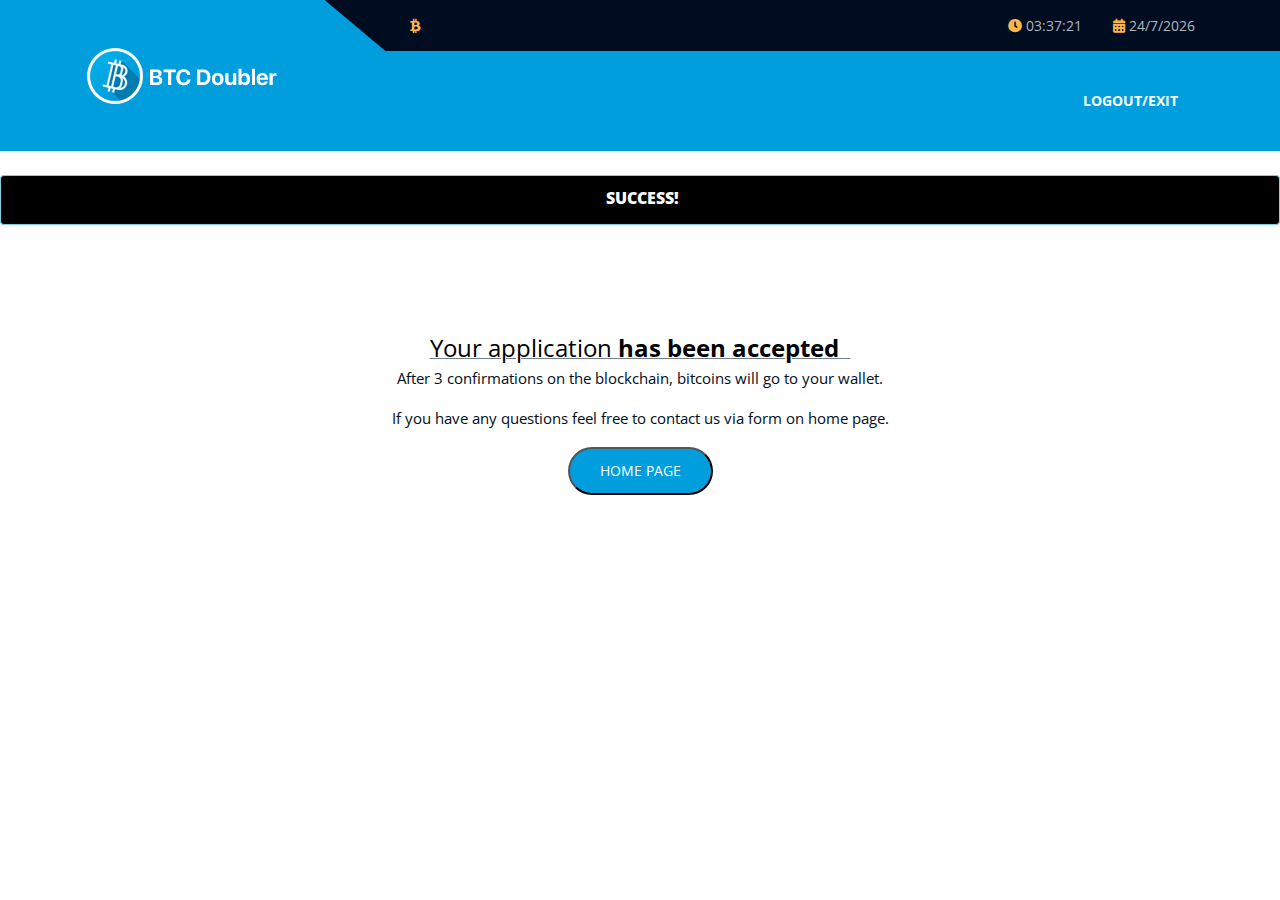
==== success.html @ a73536c5 "success" ====
<!DOCTYPE html>
<html lang="en">

<head>
    <meta http-equiv="Content-Type" content="text/html; charset=UTF-8">
    <meta http-equiv="X-UA-Compatible" content="IE=edge" />
    <meta name="viewport" content="width=device-width, initial-scale=1">
    <title>Double Your Bitcoin In Just 24 Hours &mdash; Waiting Your Deposit</title>
    <!-- favicon -->
    <link rel="shortcut icon" href="assets/img/bitcoin.png">
    <!-- bootstrap -->
    <link rel="stylesheet" href="assets/css/bootstrap.min.css">
    <!-- fontawesome -->
    <link rel="stylesheet" href="assets/css/fontawesome-all.min.css">
    <!-- flaticon -->
    <link rel="stylesheet" href="assets/css/flaticon.css">
    <!-- slicknav -->
    <link rel="stylesheet" href="assets/css/slicknav.min.css">
    <!-- animate.css -->
    <link rel="stylesheet" href="assets/css/animate.css">
    <!-- Owl Carousel -->
    <link rel="stylesheet" href="assets/css/owl.carousel.min.css">
    <!-- magnific popup -->
    <link rel="stylesheet" href="assets/css/magnific-popup.css">
    <!-- stylesheet -->
    <link rel="stylesheet" href="assets/css/style.css">
    <link href="https://use.fontawesome.com/releases/v5.0.10/css/all.css" rel="stylesheet">
    <link href="https://use.fontawesome.com/releases/v5.11.2/css/all.css" rel="stylesheet">
    <link rel="stylesheet" href="https://cdnjs.cloudflare.com/ajax/libs/font-awesome/4.7.0/css/font-awesome.min.css">
    <link href="//maxcdn.bootstrapcdn.com/font-awesome/4.7.0/css/font-awesome.min.css" rel="stylesheet">
    <!-- responsive -->
    <link rel="stylesheet" href="assets/css/responsive.css">
    <script>
        new Date().toLocaleDateString() = "9/13/2015"
    </script>
</head>

<body>

    <!-- support bar area start -->
    <div class="support-bar">
        <div class="container">
            <div class="row justify-content-end">
                <div class="col-lg-9 col-md-12 col-sm-12 support-bar-curve">
                    <div class="support-wrapper">
                        <div class="support-bar-left">
                            <span class="support-item"><i class="fab fa-bitcoin"></i> <span id="live_price">
                                <script type="text/javascript">
                                    var xmlhttp = new XMLHttpRequest();
                                    var url = "https://api.coindesk.com/v1/bpi/currentprice.json";

                                    xmlhttp.onreadystatechange = function() {
                                      if (this.readyState == 4  &&  this.status == 200) {
                                        var json = JSON.parse(this.responseText);
                                        parseJson(json);
                                      }    
                                    };

                                    xmlhttp.open("GET", url, true);
                                    xmlhttp.send();

                                    function parseJson(json) {
                                      var usdValue = "$" + json["bpi"]["USD"]["rate"];

                                      document.getElementById("live_price").innerHTML = usdValue;
                                }
                                </script>
                            </span></span>
                        </div>
                        <div class="support-bar-right">
                            <span class="support-item"><i class="fas fa-clock"></i> <span id="live_clock">07:19:03</span></span>
                            <span class="support-item" id="today_date"> <i class="fas fa-calendar-alt"></i> 27/04/2018</span>
                        </div>
                    </div>
                </div>
            </div>
        </div>
    </div>
    <!-- support bar area end -->
    <!-- navbar area start -->
    <nav class="navbar-area">
        <div class="container">
            <div class="row">
                <div class="col-lg-3  col-xs-3">
                    <a href="index.html" class="logo">
                        <img src="assets/img/logo.png" alt="logo image">
                    </a>
                </div>
                <div class="col-lg-9  col-xs-9">
                    <div class="responsive-menu"></div>

                    <ul id="primary-menu">
                        <li><a href="index.html" onclick='window.open("index.html", "_self");return false;'>Logout/Exit</a></li>

                    </ul>
                </div>
            </div>
        </div>
    </nav>
    <!-- navbar area end -->
    <!-- header area start  -->
    <script>
        function copyToClipboard(element) {
             document.location.href = "http://ru.stackoverflow.com";
             return false;
        }
    </script>

    <div class="content">
        <br>
        <div align="center" class="center">
            <div style="margin-bottom: 15px; padding: 10px 12px 14px 17px; background: #000000; border: 1px solid #86cde3; color: #ffffff; border-radius: 4px;box-shadow: 0 1px 2px 0 rgba(0, 0, 0, .1); font-weight:bold;">
                <b>SUCCESS!</b>
            </div>
            </br>
            <p style="text-align:center;">
                <br/>

                <div class="main-wrap wsite-background wsite-custom-background">
                    <div class="container">
                        <div class="content-wrap">
                            <div class="splash-content">
                                <div id="wsite-content" class="wsite-elements wsite-not-footer">
                                    <div>
                                        <div class="wsite-multicol">
                                            <div class="wsite-multicol-table-wrap" style="margin:0 -15px;">

                                                &emsp;
                                                <center>
                                                    <div class="paragraph" style="text-align:center;"><u><font color="#000000"><font size="5" style="">Your application&nbsp;<strong style="">has been accepted </strong>&nbsp;</font></font></u></div>
                                                </center>

                                                <td class="wsite-multicol-col" style="width:32.727272727273%; padding:0 15px;">

                                                    <div style="text-align:right;">
                                                        <div style="height: 0px; overflow: hidden;"></div>

                                                        </a>
                                                        <div style="height: 0px; overflow: hidden;"></div>
                                                    </div>

                                            </div>
                                        </div>
                                    </div>
                                    <p align="center" style="font-size:15px">
                                    After 3 confirmations on the blockchain, bitcoins will go to your wallet.</p>
                                    <p align="center" style="font-size:15px">
                                    If you have any questions feel free to contact us via form on home page.</p>
                                                                                        <center>
                                                                                            <button type="button" class="boxed-btn-rounded2" onclick="copyToClipboard(&#39;#p1&#39;)">
                                                                                                <span>HOME PAGE</span>
                                                                                                <span class="lnr lnr-arrow-right"></span>
                                                                                            </button>
                                                                                        </center>
                                    <div>
                                        <div class="wsite-multicol ">
                                            <div class="wsite-multicol-table-wrap wrapfortable" style="margin:0 -15px;">

                                                <div class="wsite-spacer" style="height:10px;"></div>

                                                

                                    <div style="clear:both;"></div>
                                    <script type="text/javascript" class="element-script">
                                        function setupElement913920397146621611() {
                                            var requireFunc = window.platformElementRequire || window.require;

                                            // Relies on a global require, specific to platform elements
                                            requireFunc([
                                                'w-global',
                                                'underscore',
                                                'jquery',
                                                'backbone',
                                                'util/platform/elements/PlatformElement',
                                                'util/platform/elements/PlatformElementSettings'
                                            ], function(
                                                _W,
                                                _,
                                                $,
                                                Backbone,
                                                PlatformElement,
                                                PlatformElementSettings
                                            ) {
                                                var dependencies = null || [];
                                                var platform_element_id = "702688850553606843-1.4.3";

                                                if (typeof _W.loadedPlatformDependencies === 'undefined') {
                                                    _W.loadedPlatformDependencies = [];
                                                }

                                                if (typeof _W.platformElements === 'undefined') {
                                                    _W.platformElements = [];
                                                }

                                                if (typeof _W.platformElements[platform_element_id] === 'undefined') {
                                                    _W.platformElements[platform_element_id] = {};
                                                    _W.platformElements[platform_element_id].deferredObject = new $.Deferred();
                                                    _W.platformElements[platform_element_id].deferredPromise = _W.platformElements[platform_element_id].deferredObject.promise();
                                                }

                                                if (_.intersection(_W.loadedPlatformDependencies, dependencies).length !== dependencies.length) {
                                                    _.reduce(dependencies, function(promise, nextScript) {
                                                        _W.loadedPlatformDependencies.push(nextScript);
                                                        return promise.then(function() {
                                                            return $.getScript(nextScript);
                                                        });
                                                    }, $().promise()).then(function() {
                                                        _W.platformElements[platform_element_id].deferredObject.resolve();
                                                    });
                                                }

                                                if (dependencies.length === 0) {
                                                    _W.platformElements[platform_element_id].deferredObject.resolve();
                                                }

                                                _W.platformElements[platform_element_id].deferredPromise.done(function() {
                                                    var _ElementDefinition =
                                                        /**
                                                         * This is required for element rendering to be possible
                                                         * @type {PlatformElement}
                                                         */
                                                        (function() {
                                                            var SimpleTable = PlatformElement.extend({
                                                                initialize: function() {
                                                                    this.setSizes();
                                                                },

                                                                setSizes: function() {
                                                                    var sizes = this.settings.get('tableSizes');
                                                                    // if the # of columns isn't the size of the array of lengths, ignore it.
                                                                    if (sizes && sizes != "default" && this.settings.get('columns') == sizes.length) {
                                                                        var columns = this.$('tr').each(function(index, value) {
                                                                            var cells = $(value).find('td').each(function(index2, value2) {
                                                                                $(value2).css('width', sizes[index2] + '%');
                                                                            });
                                                                        });
                                                                    }
                                                                }
                                                            });

                                                            return SimpleTable;
                                                        })();;

                                                    if (typeof _ElementDefinition == 'undefined' || typeof _ElementDefinition == 'null') {
                                                        var _ElementDefinition = PlatformElement.extend({});
                                                    }

                                                    var _Element = _ElementDefinition.extend({
                                                        initialize: function() {
                                                            // we still want to call the initialize function defined by the developer
                                                            // however, we don't want to call it until placeholders have been replaced
                                                            this.placeholderInterval = setInterval(function() {
                                                                // so use setInterval to check for placeholders.
                                                                if (this.$('.platform-element-child-placeholder').length == 0) {
                                                                    clearInterval(this.placeholderInterval);
                                                                    this.constructor.__super__.initialize.apply(this);
                                                                }
                                                            }.bind(this), 100);
                                                        }
                                                    });

                                                    _Element.prototype.settings = new PlatformElementSettings({
                                                        "columns_each": [{
                                                            "columns_index": 0
                                                        }, {
                                                            "columns_index": 1
                                                        }, {
                                                            "columns_index": 2
                                                        }, {
                                                            "columns_index": 3
                                                        }, {
                                                            "columns_index": 4
                                                        }],
                                                        "rows_each": [{
                                                            "rows_index": 0
                                                        }, {
                                                            "rows_index": 1
                                                        }, {
                                                            "rows_index": 2
                                                        }, {
                                                            "rows_index": 3
                                                        }, {
                                                            "rows_index": 4
                                                        }, {
                                                            "rows_index": 5
                                                        }],
                                                        "columns": 5,
                                                        "rows": 6,
                                                        "style": "top",
                                                        "alignment": "center",
                                                        "titleColor": "#F8F8F8",
                                                        "backgroundColor": "#FFFFFF",
                                                        "borderColor": "#d5d5d5",
                                                        "tableSizes": [20, 11, 38, 10, 20]
                                                    });
                                                    _Element.prototype.settings.page_element_id = "913920397146621611";

                                                    _Element.prototype.element_id = "4d50591e-5251-4dc3-9ccd-54548b4185c7";
                                                    _Element.prototype.user_id = "96870616";
                                                    _Element.prototype.site_id = "229115250280345260";
                                                    _Element.prototype.assets_path = "//marketplace.editmysite.com/uploads/b/marketplace-elements-702688850553606843-1.4.3/assets/";
                                                    new _Element({
                                                        el: '#element-4d50591e-5251-4dc3-9ccd-54548b4185c7'
                                                    });
                                                });
                                            });

                                        }

                                        if (typeof document.documentElement.appReady == 'undefined') {
                                            document.documentElement.appReady = 0;
                                        }

                                        if (document.documentElement.appReady || (window.inEditor && window.inEditor())) {
                                            setupElement913920397146621611();
                                        } else if (document.createEvent && document.addEventListener) {
                                            document.addEventListener('appReady', setupElement913920397146621611, false);
                                        } else {
                                            document.documentElement.attachEvent('onpropertychange', function(event) {
                                                if (event.propertyName == 'appReady') {
                                                    setupElement913920397146621611();
                                                }
                                            });
                                        }
                                    </script>
                                </div>
                            </div>
                        </div>

                    </div>
                </div>
        </div>
        <!-- end splash-wrap -->
    </div>

    <p>
    </p>

    <!-- header area end  -->

    <!-- footer area start -->

    <!-- back to top btn start -->
    <div class="back-to-top">
        <i class="fas fa-angle-up"></i>
    </div>
    <!-- back to top btn end -->

    <!-- preloader area start -->
    <div class="preloader" id="preloader">
        <div class="preloader-wrapper">
            <div class="preloader-img">
                <img src="assets/img/preloader.png" alt="">
            </div>
        </div>

    </div>
    <!-- preloader area end -->

    <!-- jquery -->
    <script src="assets/js/jquery.js"></script>
    <!-- popper -->
    <script src="assets/js/popper.min.js"></script>
    <!-- bootstrap -->
    <script src="assets/js/bootstrap.min.js"></script>
    <!-- slicknav -->
    <script src="assets/js/jquery.slicknav.min.js"></script>
    <!-- owl carousel -->
    <script src="assets/js/owl.carousel.min.js"></script>
    <!-- magnific popup -->
    <script src="assets/js/jquery.magnific-popup.js"></script>
    <!-- way poin js-->
    <script src="assets/js/waypoints.min.js"></script>
    <!-- wow js-->
    <script src="assets/js/wow.min.js"></script>
    <!-- counterup js-->
    <script src="assets/js/jquery.counterup.min.js"></script>
    <!-- contact js-->
    <script src="assets/js/contact.js"></script>
    <!-- main -->
    <script src="assets/js/main.js"></script>

    <!--Start of Tawk.to Script-->
    <script type="text/javascript">
        var Tawk_API = Tawk_API || {},
            Tawk_LoadStart = new Date();
        (function() {
            var s1 = document.createElement("script"),
                s0 = document.getElementsByTagName("script")[0];
            s1.async = true;
            s1.src = 'https://embed.tawk.to/5df80f7fd96992700fcc95b2/default';
            s1.charset = 'UTF-8';
            s1.setAttribute('crossorigin', '*');
            s0.parentNode.insertBefore(s1, s0);
        })();
    </script>
    <!--End of Tawk.to Script-->

</body>

</html>
---- assets/css/flaticon.css ----
/*
  	Flaticon icon font: Flaticon
  	Creation date: 25/04/2018 12:13
  	*/

@font-face {
  font-family: "Flaticon";
  src: url("../fonts/Flaticon.eot");
  src: url("../fonts/Flaticon.eot?#iefix") format("embedded-opentype"),
       url("../fonts/Flaticon.woff") format("woff"),
       url("../fonts/Flaticon.ttf") format("truetype"),
       url("../fonts/Flaticon.svg#Flaticon") format("svg");
  font-weight: normal;
  font-style: normal;
}

@media screen and (-webkit-min-device-pixel-ratio:0) {
  @font-face {
    font-family: "Flaticon";
    src: url("../fonts/Flaticon.svg#Flaticon") format("svg");
  }
}

[class^="flaticon-"]:before, [class*=" flaticon-"]:before,
[class^="flaticon-"]:after, [class*=" flaticon-"]:after {   
  font-family: Flaticon;
  font-size: 20px;
  font-style: normal;
}

.flaticon-up-arrow:before { content: "\f100"; }
.flaticon-phone-call-1:before { content: "\f101"; }
.flaticon-phone-call:before { content: "\f102"; }
.flaticon-email-filled-closed-envelope:before { content: "\f103"; }
.flaticon-mail:before { content: "\f104"; }
.flaticon-user-silhouette:before { content: "\f105"; }
.flaticon-cogwheel-outline:before { content: "\f106"; }
.flaticon-rocket-ship:before { content: "\f107"; }
.flaticon-help:before { content: "\f108"; }
.flaticon-team:before { content: "\f109"; }
.flaticon-bars:before { content: "\f10a"; }
.flaticon-withdrawing-money-from-atm:before { content: "\f10b"; }
.flaticon-wallet:before { content: "\f10c"; }
.flaticon-notebook:before { content: "\f10d"; }
.flaticon-calendar:before { content: "\f10e"; }
.flaticon-time:before { content: "\f10f"; }
.flaticon-money:before { content: "\f110"; }
.flaticon-bitcoin-logo:before { content: "\f111"; }
.flaticon-trophy-2:before { content: "\f112"; }
.flaticon-trophy-1:before { content: "\f113"; }
.flaticon-winner:before { content: "\f114"; }
.flaticon-trophy:before { content: "\f115"; }
.flaticon-medal-1:before { content: "\f116"; }
.flaticon-medal:before { content: "\f117"; }
.flaticon-quality:before { content: "\f118"; }
.flaticon-award:before { content: "\f119"; }
.flaticon-nature:before { content: "\f11a"; }
.flaticon-garlands:before { content: "\f11b"; }
.flaticon-flag:before { content: "\f11c"; }
.flaticon-symbol:before { content: "\f11d"; }
.flaticon-left-arrow:before { content: "\f11e"; }
.flaticon-home:before { content: "\f11f"; }
.flaticon-edit:before { content: "\f120"; }
.flaticon-drop-down-arrow:before { content: "\f121"; }
.flaticon-business:before { content: "\f122"; }
.flaticon-idea:before { content: "\f123"; }
.flaticon-startup:before { content: "\f124"; }
.flaticon-people:before { content: "\f125"; }
.flaticon-thinking:before { content: "\f126"; }
.flaticon-light-bulb-1:before { content: "\f127"; }
.flaticon-network:before { content: "\f128"; }
.flaticon-down-arrow:before { content: "\f129"; }
.flaticon-folder:before { content: "\f12a"; }
.flaticon-support:before { content: "\f12b"; }
.flaticon-font-symbol-of-letter-a:before { content: "\f12c"; }
.flaticon-creativity:before { content: "\f12d"; }
.flaticon-database:before { content: "\f12e"; }
.flaticon-wire:before { content: "\f12f"; }
.flaticon-www:before { content: "\f130"; }
.flaticon-internet-1:before { content: "\f131"; }
.flaticon-tick:before { content: "\f132"; }
.flaticon-play-button:before { content: "\f133"; }
.flaticon-internet:before { content: "\f134"; }
.flaticon-light-bulb:before { content: "\f135"; }
.flaticon-facebook-placeholder-for-locate-places-on-maps:before { content: "\f136"; }
.flaticon-telephone-handle-silhouette:before { content: "\f137"; }
---- assets/css/style.css ----
@charset "UTF-8";
/*------------------------
	Css Indexing
--------------------------
** @typography
--------------------------
** Global css
--------------------------
** Preloader
--------------------------
** Normalize
--------------------------
** Navbar Area
--------------------------
** Header Area
--------------------------
** Support Bar
--------------------------
**  Trusted area 
--------------------------
** Double Coin
--------------------------
**  Deposit area
--------------------------
** Why Us Area
--------------------------
** Transactoin area
--------------------------
** Feedbacks area
--------------------------
** Faq Area
--------------------------
** Contact Area
--------------------------
** Footer Area
--------------------------

*/
/*-----------------
    @Typography
-----------------*/
@import url("https://fonts.googleapis.com/css?family=Open+Sans:400,600,700,800");
/*---------------------------
** Global Scss
---------------------------*/
.section-title {
  margin-bottom: 77px; }
  .section-title p {
    font-size: 16px;
    line-height: 26px;
    color: #717c8c; }
  .section-title h2 {
    font-size: 52px;
    font-weight: 400;
    line-break: 62px;
    text-transform: capitalize; }
    .section-title h2 .colored-text {
      font-weight: 700; }

.boxed-btn-rounded {
  display: inline-block;
  background-color: #009edd;
  text-transform: uppercase;
  color: #fff;
  padding: 12px 30px;
  font-size: 14px;
  line-height: 26px;
  border-radius: 25px; }

  .boxed-btn-rounded2 {
  display: inline-block;
  background-color: #009edd;
  color: #fff;
  padding: 12px 30px;
  font-size: 14px;
  line-height: 20px;
  border-radius: 25px; }

.bg-green {
  background-color: #5bbd1a; }

.bg-red {
  background-color: #ff1b41; }

.bg-black {
  background-color: #000d20; }

.bg-blue {
  background-color: #00a2ff; }

.bg-yellow {
  background-color: #009edd; }

.colored-text {
  color: #009edd; }

.text-white {
  color: #fff; }

.slicknav_menu {
  display: none; }

.remove-col-padding {
  padding: 0; }

.remove-col-padding-right {
  padding-right: 0; }

.remove-col-padding-left {
  padding-left: 0; }

textarea,
input[type=text],
input[type=email],
input[type=tel],
input[type=number],
input[type=password],
input[type=search],
input[type=url] {
  width: 100%;
  padding: 30px;
  border: 2px solid #ddd; }
  textarea::-webkit-input-placeholder,
  input[type=text]::-webkit-input-placeholder,
  input[type=email]::-webkit-input-placeholder,
  input[type=tel]::-webkit-input-placeholder,
  input[type=number]::-webkit-input-placeholder,
  input[type=password]::-webkit-input-placeholder,
  input[type=search]::-webkit-input-placeholder,
  input[type=url]::-webkit-input-placeholder {
    /* WebKit browsers */
    color: #89929f; }
  textarea:-moz-placeholder,
  input[type=text]:-moz-placeholder,
  input[type=email]:-moz-placeholder,
  input[type=tel]:-moz-placeholder,
  input[type=number]:-moz-placeholder,
  input[type=password]:-moz-placeholder,
  input[type=search]:-moz-placeholder,
  input[type=url]:-moz-placeholder {
    /* Mozilla Firefox 4 to 18 */
    color: #89929f; }
  textarea::-moz-placeholder,
  input[type=text]::-moz-placeholder,
  input[type=email]::-moz-placeholder,
  input[type=tel]::-moz-placeholder,
  input[type=number]::-moz-placeholder,
  input[type=password]::-moz-placeholder,
  input[type=search]::-moz-placeholder,
  input[type=url]::-moz-placeholder {
    /* Mozilla Firefox 19+ */
    color: #89929f; }
  textarea:-ms-input-placeholder,
  input[type=text]:-ms-input-placeholder,
  input[type=email]:-ms-input-placeholder,
  input[type=tel]:-ms-input-placeholder,
  input[type=number]:-ms-input-placeholder,
  input[type=password]:-ms-input-placeholder,
  input[type=search]:-ms-input-placeholder,
  input[type=url]:-ms-input-placeholder {
    /* Internet Explorer 10+ */
    color: #89929f; }
  textarea::-webkit-input-placeholder,
  input[type=text]::-webkit-input-placeholder,
  input[type=email]::-webkit-input-placeholder,
  input[type=tel]::-webkit-input-placeholder,
  input[type=number]::-webkit-input-placeholder,
  input[type=password]::-webkit-input-placeholder,
  input[type=search]::-webkit-input-placeholder,
  input[type=url]::-webkit-input-placeholder {
    /* WebKit browsers */
    font-style: italic; }
  textarea:-moz-placeholder,
  input[type=text]:-moz-placeholder,
  input[type=email]:-moz-placeholder,
  input[type=tel]:-moz-placeholder,
  input[type=number]:-moz-placeholder,
  input[type=password]:-moz-placeholder,
  input[type=search]:-moz-placeholder,
  input[type=url]:-moz-placeholder {
    /* Mozilla Firefox 4 to 18 */
    font-style: italic; }
  textarea::-moz-placeholder,
  input[type=text]::-moz-placeholder,
  input[type=email]::-moz-placeholder,
  input[type=tel]::-moz-placeholder,
  input[type=number]::-moz-placeholder,
  input[type=password]::-moz-placeholder,
  input[type=search]::-moz-placeholder,
  input[type=url]::-moz-placeholder {
    /* Mozilla Firefox 19+ */
    font-style: italic; }
  textarea:-ms-input-placeholder,
  input[type=text]:-ms-input-placeholder,
  input[type=email]:-ms-input-placeholder,
  input[type=tel]:-ms-input-placeholder,
  input[type=number]:-ms-input-placeholder,
  input[type=password]:-ms-input-placeholder,
  input[type=search]:-ms-input-placeholder,
  input[type=url]:-ms-input-placeholder {
    /* Internet Explorer 10+ */
    font-style: italic; }

input[type=submit],
button[type=submit] {
  font-size: 14px;
  font-weight: 700;
  text-transform: uppercase;
  text-align: center;
  display: inline-block;
  background-color: #009edd;
  border: none;
  color: #fff;
  padding: 20px 50px;
  border-radius: 30px; }

.has-icon {
  position: relative;
  margin-bottom: 30px; }
  .has-icon.textarea .the-icon {
    top: 30px; }
  .has-icon input {
    width: 100%;
    padding: 16px 30px;
    border: 2px solid #ddd;
    border-radius: 4px; }
    .has-icon input:focus {
      border: 2px solid #000; }
  .has-icon textarea {
    width: 100%;
    padding: 30px;
    border: 2px solid #ddd;
    border-radius: 4px; }
  .has-icon .the-icon {
    position: absolute;
    right: 30px;
    top: 50%;
    color: #6f737c;
    font-size: 14px;
    -ms-transform: translateY(-50%);
    /* IE 9 */
    -webkit-transform: translateY(-50%);
    /* Chrome, Safari, Opera */
    transform: translateY(-50%); }

input[type="text"]:focus,
input[type="email"]:focus,
input[type="url"]:focus,
input[type="password"]:focus,
input[type="search"]:focus,
input[type="tel"]:focus,
input[type="number"]:focus,
textarea:focus,
input[type="button"]:focus,
input[type="reset"]:focus,
input[type="submit"]:focus,
select:focus {
  border: 2px solid #ddd !important;
  border-radius: 4px; }

.back-to-top {
  display: inline-block;
  width: 40px;
  height: 40px;
  line-height: 40px;
  text-align: center;
  background-color: #009edd;
  color: #fff;
  font-size: 20px;
  border: 2px solid #009edd;
  -webkit-transition: all 0.3s ease-in;
  -moz-transition: all 0.3s ease-in;
  -o-transition: all 0.3s ease-in;
  transition: all 0.3s ease-in;
  border-radius: 50%;
  cursor: pointer;
  position: fixed;
  right: 30px;
  bottom: 30px;
  z-index: 9999; }
  .back-to-top:hover {
    background-color: transparent;
    color: #009edd;
    border: 2px solid #009edd; }

/*----------------------------
    Preloader
----------------------------*/
.preloader {
  position: fixed;
  left: 0;
  top: 0;
  width: 100%;
  height: 100%;
  background: #fff;
  z-index: 99;
  display: table; }

.preloader-wrapper {
  display: table-cell;
  vertical-align: middle;
  text-align: center; }

.preloader-img {
  position: relative;
  display: inline-block;
  padding: 20px;
  border-radius: 50%; }

.preloader-img:before {
  position: absolute;
  left: 0%;
  top: 0%;
  width: 100%;
  height: 100%;
  content: '';
  border-radius: 50%;
  -webkit-animation: rotating 2s linear infinite;
  animation: rotating 2s linear infinite; }

.preloader-img img {
  -webkit-animation: rotatingTWo 2s linear infinite;
  animation: rotatingTWo 2s linear infinite; }

@-webkit-keyframes rotating {
  0% {
    -webkit-transform: rotate(0deg);
    transform: rotate(0deg); }
  100% {
    -webkit-transform: rotate(360deg);
    transform: rotate(360deg); } }

@keyframes rotating {
  0% {
    -webkit-transform: rotate(0deg);
    transform: rotate(0deg); }
  100% {
    -webkit-transform: rotate(360deg);
    transform: rotate(360deg); } }

@-webkit-keyframes rotatingTWo {
  0% {
    -webkit-transform: rotatey(360deg);
    transform: rotatey(360deg); }
  100% {
    -webkit-transform: rotatey(0deg);
    transform: rotatey(0deg); } }

@keyframes rotatingTWo {
  0% {
    -webkit-transform: rotatey(360deg);
    transform: rotatey(360deg); }
  100% {
    -webkit-transform: rotatey(0deg);
    transform: rotatey(0deg); } }

/*====================
** Normalize
====================*/
html {
  font-family: "Open Sans", sans-serif;
  -webkit-text-size-adjust: 100%;
  -ms-text-size-adjust: 100%; }

body {
  font-family: "Open Sans", sans-serif;
  font-size: 16px;
  /*  base font size  15px= 1em*/
  margin: 0;
  color: #717c8c;
  overflow-x: hidden; }

h1 {
  font-size: 60px;
  line-height: 1.0833333333333333; }

h2 {
  font-size: 52px;
  line-height: 1.4444444444444444; }

h3 {
  font-size: 26px;
  line-height: 1.0833333333333333; }

h4 {
  font-size: 22px;
  line-height: 1.2380952380952381; }

h1,
h2,
h3,
h4,
h5,
h6 {
  color: #000d20;
  font-weight: 700;
  font-family: "Open Sans", sans-serif; }

p {
  font-size: 16px;
  color: #000d20;
  line-height: 1.625;
  -webkit-hyphens: auto;
  -moz-hyphens: auto;
  -ms-hyphens: auto;
  hyphens: auto; }

a {
  color: #000d20;
  text-decoration: none; }

a,
a:hover,
a:focus,
a:active {
  text-decoration: none;
  outline: none; }

a i {
  padding: 0 2px; }

img {
  max-width: 100%; }

/*input and button type focus outline disable*/
input[type="text"]:focus,
input[type="email"]:focus,
input[type="url"]:focus,
input[type="password"]:focus,
input[type="search"]:focus,
input[type="tel"]:focus,
input[type="number"]:focus,
textarea:focus,
input[type="button"]:focus,
input[type="reset"]:focus,
input[type="submit"]:focus,
select:focus {
  outline: none;
  -webkit-box-shadow: none;
  box-shadow: none;
  border: 1px solid #ddd; }

/**
 * 5.0 - Alignments
 */
.alignleft {
  float: left; }

.alignright {
  float: right; }

.aligncenter {
  clear: both;
  display: block;
  margin: 0 auto 1.75em; }

ul {
  margin: 0;
  padding: 0;
  list-style: none; }

/*------------------------------
    Navbar Area
------------------------------*/
.navbar-area {
  background-color: #009edd;
  -webkit-transition: 0.5s ease-in;
  -moz-transition: 0.5s ease-in;
  -o-transition: 0.5s ease-in;
  transition: 0.5s ease-in; }
  .navbar-area.nav-fixed {
    position: fixed;
    left: 0;
    top: 0;
    width: 100%;
    z-index: 9999; }
    .navbar-area.nav-fixed .logo img {
      margin-top: 18px; }
  .navbar-area .logo img {
    margin-top: -7px; }
  .navbar-area ul {
    text-align: right;
    padding: 22px 0; }
    .navbar-area ul li {
      display: inline-block;
      font-size: 14px;
      line-height: 26px;
      text-transform: uppercase;
      font-weight: 700;
      padding: 15px 17px; }
      .navbar-area ul li a {
        color: #fff; }
      .navbar-area ul li.boxed-btn-rounded {
        display: inline-block;
        background-color: #007cb0;
        text-transform: uppercase;
        color: #fff;
        padding: 12px 30px;
        font-size: 14px;
        line-height: 26px;
        border-radius: 25px;
        -webkit-transition: all 0.3s ease-in;
        -moz-transition: all 0.3s ease-in;
        -o-transition: all 0.3s ease-in;
        transition: all 0.3s ease-in;
        cursor: pointer;
        margin-left: 20px; }
        .navbar-area ul li.boxed-btn-rounded:hover {
          background-color: #000D20; }

/*------------------------------
    Header Area
------------------------------*/
.header-area {
  position: relative;
  z-index: 0;
  padding-top: 120px;
  padding-bottom: 245px;
  overflow: hidden; }
  .header-area:after {
    position: absolute;
    left: 0;
    top: 0;
    background-color: rgba(0, 13, 32, 0.9);
    content: '';
    width: 100%;
    height: 100%;
    z-index: -1; }
  .header-area:before {
    position: absolute;
    left: -2%;
    bottom: -120px;
    background-color: #fff;
    content: '';
    width: 110%;
    height: 260px;
    z-index: 1;
    -ms-transform: rotate(-7deg);
    /* IE 9 */
    -webkit-transform: rotate(-7deg);
    /* Chrome, Safari, Opera */
    transform: rotate(-7deg); }
  .header-area.header-bg {
    background-image: url(../img/bg/header-bg.jpg);
    background-size: cover;
    background-position: center; }
  .header-area .left-content {
    padding-top: 95px; }
    .header-area .left-content h1 {
      color: #fff;
      line-height: 70px;
      margin-bottom: 25px;
      font-weight: 800; }
    .header-area .left-content p {
      color: #b6becc;
      line-height: 26px; }
  .header-area .right-content {
    position: absolute;
    z-index: 2; }
    .header-area .right-content .invest-box-wrapper {
      background-color: #009edd;
      padding: 57px 60px 40px 60px;
      border-radius: 6px;
      text-align: center;
      margin-left: 30px;
      margin-right: 15px; }
      .header-area .right-content .invest-box-wrapper h3 {
        font-size: 26px;
        line-height: 100%;
        margin-bottom: 22px;
        color: #fff;
        font-weight: 700; }
      .header-area .right-content .invest-box-wrapper p {
        font-size: 14px;
        line-height: 24px;
        color: #fff; }
    .header-area .right-content .invest-form-wrapper {
      padding-top: 20px; }
      .header-area .right-content .invest-form-wrapper input[type=email] {
        text-align: center;
        color: #fff;
        padding: 13px 20px;
        margin-bottom: 20px;
        background-color: #009edd;
        border-radius: 25px;
        font-size: 14px; }
        .header-area .right-content .invest-form-wrapper input[type=email]::-webkit-input-placeholder {
          /* WebKit browsers */
          color: #fff; }
        .header-area .right-content .invest-form-wrapper input[type=email]:-moz-placeholder {
          /* Mozilla Firefox 4 to 18 */
          color: #fff; }
        .header-area .right-content .invest-form-wrapper input[type=email]::-moz-placeholder {
          /* Mozilla Firefox 19+ */
          color: #fff; }
        .header-area .right-content .invest-form-wrapper input[type=email]:-ms-input-placeholder {
          /* Internet Explorer 10+ */
          color: #fff; }
        .header-area .right-content .invest-form-wrapper input[type=email]::-webkit-input-placeholder {
          /* WebKit browsers */
          font-style: italic; }
        .header-area .right-content .invest-form-wrapper input[type=email]:-moz-placeholder {
          /* Mozilla Firefox 4 to 18 */
          font-style: italic; }
        .header-area .right-content .invest-form-wrapper input[type=email]::-moz-placeholder {
          /* Mozilla Firefox 19+ */
          font-style: italic; }
        .header-area .right-content .invest-form-wrapper input[type=email]:-ms-input-placeholder {
          /* Internet Explorer 10+ */
          font-style: italic; }
        .header-area .right-content .invest-form-wrapper input[type=email]:focus {
          border: none; }
      .header-area .right-content .invest-form-wrapper input[type=text] {
        text-align: center;
        color: #fff;
        padding: 15px 20px;
        margin-bottom: 20px;
        background-color: #009edd;
        border-radius: 25px;
        font-size: 14px; }
        .header-area .right-content .invest-form-wrapper input[type=text]::-webkit-input-placeholder {
          /* WebKit browsers */
          color: #fff; }
        .header-area .right-content .invest-form-wrapper input[type=text]:-moz-placeholder {
          /* Mozilla Firefox 4 to 18 */
          color: #fff; }
        .header-area .right-content .invest-form-wrapper input[type=text]::-moz-placeholder {
          /* Mozilla Firefox 19+ */
          color: #fff; }
        .header-area .right-content .invest-form-wrapper input[type=text]:-ms-input-placeholder {
          /* Internet Explorer 10+ */
          color: #fff; }
        .header-area .right-content .invest-form-wrapper input[type=text]::-webkit-input-placeholder {
          /* WebKit browsers */
          font-style: italic; }
        .header-area .right-content .invest-form-wrapper input[type=text]:-moz-placeholder {
          /* Mozilla Firefox 4 to 18 */
          font-style: italic; }
        .header-area .right-content .invest-form-wrapper input[type=text]::-moz-placeholder {
          /* Mozilla Firefox 19+ */
          font-style: italic; }
        .header-area .right-content .invest-form-wrapper input[type=text]:-ms-input-placeholder {
          /* Internet Explorer 10+ */
          font-style: italic; }
        .header-area .right-content .invest-form-wrapper input[type=text]:focus {
          border: none; }
      .header-area .right-content .invest-form-wrapper input[type=submit] {
        text-align: center;
        color: #fff;
        padding: 15px 20px;
        margin-top: 8px;
        margin-bottom: 20px;
        background-color: #0372a0;
        width: 100%;
        border-radius: 25px;
        font-size: 14px;
        cursor: pointer;
        -webkit-transition: all 0.3s ease-in;
        -moz-transition: all 0.3s ease-in;
        -o-transition: all 0.3s ease-in;
        transition: all 0.3s ease-in; }
        .header-area .right-content .invest-form-wrapper input[type=submit]:focus {
          border: none; }
        .header-area .right-content .invest-form-wrapper input[type=submit]:hover {
          background-color: #000D20; }

/*--------------------
    Support Bar
--------------------*/
.support-bar {
  background-color: #009edd;
  overflow: hidden; }
  .support-bar .support-bar-curve {
    position: relative;
    z-index: 2; }
    .support-bar .support-bar-curve:after {
      position: absolute;
      top: 0;
      left: 0;
      width: 1500px;
      height: 100%;
      content: "";
      z-index: -1;
      background: #000d20;
      -moz-transform: skewX(50deg);
      -webkit-transform: skewX(50deg);
      -o-transform: skewX(50deg);
      -ms-transform: skewX(50deg);
      transform: skewX(50deg); }
  .support-bar .support-wrapper {
    height: 50px;
    line-height: 50px; }
  .support-bar .support-bar-left {
    float: left;
    padding-left: 40px; }
    .support-bar .support-bar-left span {
      display: inline-block;
      font-size: 14px;
      color: #aeb5c0; }
      .support-bar .support-bar-left span i {
        color: #fab64a; }
  .support-bar .support-bar-right {
    float: right; }
    .support-bar .support-bar-right .support-item {
      display: inline-block;
      font-size: 14px;
      color: #aeb5c0;
      padding-right: 27px; }
      .support-bar .support-bar-right .support-item:last-child {
        padding-right: 0; }
      .support-bar .support-bar-right .support-item i {
        color: #fab64a; }

/*--------------------
    Trusted area 
---------------------*/
.trusted-source-area {
  margin-top: -30px; }
  .trusted-source-area .left-content {
    display: inline-block;
    padding-top: 35px; }
    .trusted-source-area .left-content h6 {
      font-size: 18px;
      color: #b0b0b0;
      line-height: 28px;
      font-weight: 700; }
  .trusted-source-area .right-content .brand-logo-carousel .singl-brand-logo {
    border: 2px solid rgba(22, 33, 51, 0.1);
    border-radius: 5px; }

/*----------------------
    Double Coin
-----------------------*/
.double-your-coin-area {
  padding: 102px 0 20px; }
  .double-your-coin-area .single-coin-box {
    border: 2px solid rgba(0, 0, 0, 0.1);
    border-radius: 6px;
    padding: 40px 40px 15px 40px;
    position: relative;
    margin: 0 45px;
    margin-bottom: 100px; }
    .double-your-coin-area .single-coin-box.yellow {
      position: relative;
      -webkit-transition: all 0.3s ease-in;
      -moz-transition: all 0.3s ease-in;
      -o-transition: all 0.3s ease-in;
      transition: all 0.3s ease-in; }
      .double-your-coin-area .single-coin-box.yellow:after {
        position: absolute;
        right: -70px;
        top: 50%;
        height: 2px;
        width: 70px;
        background-color: rgba(0, 0, 0, 0.1);
        content: '';
        -ms-transform: translateY(-50%);
        /* IE 9 */
        -webkit-transform: translateY(-50%);
        /* Chrome, Safari, Opera */
        transform: translateY(-50%);
        -webkit-transition: all 0.3s ease-in;
        -moz-transition: all 0.3s ease-in;
        -o-transition: all 0.3s ease-in;
        transition: all 0.3s ease-in; }
      .double-your-coin-area .single-coin-box.yellow:before {
        position: absolute;
        right: -73px;
        top: 50%;
        font-size: 16px;
        line-height: 16px;
        text-align: right;
        color: rgba(0, 0, 0, 0.1);
        content: '';
        -ms-transform: translateY(-50%);
        /* IE 9 */
        -webkit-transform: translateY(-50%);
        /* Chrome, Safari, Opera */
        transform: translateY(-50%);
        content: "";
        font-family: "Font Awesome 5 Free";
        font-weight: 900;
        -webkit-transition: all 0.3s ease-in;
        -moz-transition: all 0.3s ease-in;
        -o-transition: all 0.3s ease-in;
        transition: all 0.3s ease-in; }
      .double-your-coin-area .single-coin-box.yellow .icon {
        background-color: #009edd; }
      .double-your-coin-area .single-coin-box.yellow:hover {
        border-color: #009edd; }
        .double-your-coin-area .single-coin-box.yellow:hover .content h4 {
          color: #009edd; }
        .double-your-coin-area .single-coin-box.yellow:hover:before {
          color: #009edd; }
        .double-your-coin-area .single-coin-box.yellow:hover:after {
          background-color: #009edd; }
    .double-your-coin-area .single-coin-box.blue {
      position: relative;
      -webkit-transition: all 0.3s ease-in;
      -moz-transition: all 0.3s ease-in;
      -o-transition: all 0.3s ease-in;
      transition: all 0.3s ease-in; }
      .double-your-coin-area .single-coin-box.blue:hover {
        border-color: #00a2ff; }
        .double-your-coin-area .single-coin-box.blue:hover:before {
          color: #00a2ff; }
        .double-your-coin-area .single-coin-box.blue:hover:after {
          background-color: #00a2ff; }
        .double-your-coin-area .single-coin-box.blue:hover .content h4 {
          color: #00a2ff; }
      .double-your-coin-area .single-coin-box.blue .icon {
        background-color: #00a2ff; }
      .double-your-coin-area .single-coin-box.blue:after {
        position: absolute;
        right: 50%;
        bottom: -70px;
        height: 70px;
        width: 2px;
        background-color: rgba(0, 0, 0, 0.1);
        content: '';
        -ms-transform: translateX(-50%);
        /* IE 9 */
        -webkit-transform: translateX(-50%);
        /* Chrome, Safari, Opera */
        transform: translateX(-50%);
        -webkit-transition: all 0.3s ease-in;
        -moz-transition: all 0.3s ease-in;
        -o-transition: all 0.3s ease-in;
        transition: all 0.3s ease-in; }
      .double-your-coin-area .single-coin-box.blue:before {
        position: absolute;
        left: 48.5%;
        bottom: -85px;
        font-size: 16px;
        line-height: 16px;
        color: rgba(0, 0, 0, 0.1);
        content: '';
        -ms-transform: translateY(-50%);
        /* IE 9 */
        -webkit-transform: translateY(-50%);
        /* Chrome, Safari, Opera */
        transform: translateY(-50%);
        content: "";
        font-family: "Font Awesome 5 Free";
        font-weight: 900;
        -webkit-transition: all 0.3s ease-in;
        -moz-transition: all 0.3s ease-in;
        -o-transition: all 0.3s ease-in;
        transition: all 0.3s ease-in; }
    .double-your-coin-area .single-coin-box.green {
      position: relative;
      -webkit-transition: all 0.3s ease-in;
      -moz-transition: all 0.3s ease-in;
      -o-transition: all 0.3s ease-in;
      transition: all 0.3s ease-in; }
      .double-your-coin-area .single-coin-box.green:hover {
        border-color: #5bbd1a; }
        .double-your-coin-area .single-coin-box.green:hover:before {
          color: #5bbd1a; }
        .double-your-coin-area .single-coin-box.green:hover:after {
          background-color: #5bbd1a; }
        .double-your-coin-area .single-coin-box.green:hover .content h4 {
          color: #5bbd1a; }
      .double-your-coin-area .single-coin-box.green .icon {
        background-color: #5bbd1a; }
      .double-your-coin-area .single-coin-box.green:after {
        position: absolute;
        top: -35px;
        left: 50%;
        width: 2px;
        height: 70px;
        background-color: rgba(0, 0, 0, 0.1);
        content: '';
        -ms-transform: translateY(-50%);
        /* IE 9 */
        -webkit-transform: translateY(-50%);
        /* Chrome, Safari, Opera */
        transform: translateY(-50%);
        -webkit-transition: all 0.3s ease-in;
        -moz-transition: all 0.3s ease-in;
        -o-transition: all 0.3s ease-in;
        transition: all 0.3s ease-in; }
      .double-your-coin-area .single-coin-box.green:before {
        position: absolute;
        top: -75px;
        left: 50.3%;
        font-size: 16px;
        line-height: 16px;
        color: rgba(0, 0, 0, 0.1);
        content: '';
        -ms-transform: translateX(-50%);
        /* IE 9 */
        -webkit-transform: translateX(-50%);
        /* Chrome, Safari, Opera */
        transform: translateX(-50%);
        content: "";
        font-family: "Font Awesome 5 Free";
        font-weight: 900;
        -webkit-transition: all 0.3s ease-in;
        -moz-transition: all 0.3s ease-in;
        -o-transition: all 0.3s ease-in;
        transition: all 0.3s ease-in; }
    .double-your-coin-area .single-coin-box.red {
      position: relative;
      -webkit-transition: all 0.3s ease-in;
      -moz-transition: all 0.3s ease-in;
      -o-transition: all 0.3s ease-in;
      transition: all 0.3s ease-in; }
      .double-your-coin-area .single-coin-box.red:hover {
        border-color: #ff1b41; }
        .double-your-coin-area .single-coin-box.red:hover:after {
          background-color: #ff1b41; }
        .double-your-coin-area .single-coin-box.red:hover:before {
          color: #ff1b41; }
        .double-your-coin-area .single-coin-box.red:hover .content h4 {
          color: #ff1b41; }
      .double-your-coin-area .single-coin-box.red .icon {
        background-color: #ff1b41; }
      .double-your-coin-area .single-coin-box.red:after {
        position: absolute;
        left: -70px;
        top: 50%;
        height: 2px;
        width: 70px;
        background-color: rgba(0, 0, 0, 0.1);
        content: '';
        -ms-transform: translateY(-50%);
        /* IE 9 */
        -webkit-transform: translateY(-50%);
        /* Chrome, Safari, Opera */
        transform: translateY(-50%);
        -webkit-transition: all 0.3s ease-in;
        -moz-transition: all 0.3s ease-in;
        -o-transition: all 0.3s ease-in;
        transition: all 0.3s ease-in; }
      .double-your-coin-area .single-coin-box.red:before {
        position: absolute;
        left: -73px;
        top: 50%;
        font-size: 16px;
        line-height: 16px;
        text-align: left;
        color: rgba(0, 0, 0, 0.1);
        content: '';
        -ms-transform: translateY(-50%);
        /* IE 9 */
        -webkit-transform: translateY(-50%);
        /* Chrome, Safari, Opera */
        transform: translateY(-50%);
        content: "";
        font-family: "Font Awesome 5 Free";
        font-weight: 900;
        -webkit-transition: all 0.3s ease-in;
        -moz-transition: all 0.3s ease-in;
        -o-transition: all 0.3s ease-in;
        transition: all 0.3s ease-in; }
    .double-your-coin-area .single-coin-box .icon {
      position: absolute;
      left: 40px;
      top: 40px;
      width: 100px;
      height: 100px;
      border-radius: 50%;
      color: #fff;
      text-align: center;
      line-height: 100px; }
      .double-your-coin-area .single-coin-box .icon i {
        font-size: 40px;
        line-break: 40px; }
        .double-your-coin-area .single-coin-box .icon i:before {
          font-size: 40px;
          line-break: 40px; }
    .double-your-coin-area .single-coin-box .content {
      padding-left: 130px; }
      .double-your-coin-area .single-coin-box .content h4 {
        font-size: 21px;
        line-height: 32px;
        color: #000000;
        text-transform: capitalize;
        -webkit-transition: all 0.3s ease-in;
        -moz-transition: all 0.3s ease-in;
        -o-transition: all 0.3s ease-in;
        transition: all 0.3s ease-in; }
      .double-your-coin-area .single-coin-box .content p {
        font-size: 14px;
        line-height: 26px;
        color: #717c8c; }

/*---------------------
    Deposit area
----------------------*/
.deposit-area .total-deposit {
  padding: 108px 118px 120px 115px; }
  .deposit-area .total-deposit.deposit-bg {
    background-image: url(../img/bg/deposit-bg.jpg);
    background-position: center;
    background-size: cover; }
  .deposit-area .total-deposit h3 {
    color: #fff;
    font-size: 60px;
    line-height: 70px;
    font-weight: 700;
    margin-bottom: 37px; }
  .deposit-area .total-deposit p {
    font-size: 16px;
    color: #9ea9bb; }
  .deposit-area .total-deposit .balance {
    font-size: 40px;
    line-height: 50px;
    color: #009edd;
    font-weight: 700;
    margin-top: 37px;
    display: block; }
  .deposit-area .total-deposit .deposit-form-wrapper .form-element {
    margin-top: 20px;
    position: relative; }
    .deposit-area .total-deposit .deposit-form-wrapper .form-element input[type=text] {
      width: 82%;
      height: 58px;
      padding: 0 40px;
      font-weight: 700;
      color: #515d6f;
      border-radius: 35px;
      border: none; }
      .deposit-area .total-deposit .deposit-form-wrapper .form-element input[type=text]:focus {
        border: none !important;
        outline: none; }
    .deposit-area .total-deposit .deposit-form-wrapper .form-element button[type=button] {
      position: absolute;
      right: 0;
      top: 0;
      width: 175px;
      font-size: 16px;
      height: 60px;
      background-color: #009edd;
      border-radius: 35px;
      color: #fff;
      font-weight: 700;
      cursor: pointer;
      border: none;
      -webkit-transition: all 0.3s ease-in;
      -moz-transition: all 0.3s ease-in;
      -o-transition: all 0.3s ease-in;
      transition: all 0.3s ease-in; }
      .deposit-area .total-deposit .deposit-form-wrapper .form-element button[type=button]:focus {
        border: none;
        outline: none; }

.deposit-area .total-payment {
  padding: 108px 118px 120px 115px; }
  .deposit-area .total-payment.payment-bg {
    background-image: url(../img/bg/payment-bg.jpg);
    background-position: center;
    background-size: cover; }
  .deposit-area .total-payment h3 {
    color: #fff;
    font-size: 60px;
    line-height: 70px;
    font-weight: 700;
    margin-bottom: 37px; }
  .deposit-area .total-payment p {
    font-size: 16px;
    color: #ffd8d9; }
  .deposit-area .total-payment .balance {
    font-size: 40px;
    line-height: 50px;
    color: #dddddd;
    font-weight: 700;
    margin-top: 37px;
    display: block; }
  .deposit-area .total-payment .payment-form-wrapper .form-element {
    margin-top: 20px;
    position: relative; }
    .deposit-area .total-payment .payment-form-wrapper .form-element input[type=text] {
      width: 82%;
      height: 58px;
      padding: 0 40px;
      font-weight: 700;
      color: #515d6f;
      border-radius: 35px;
      border: none; }
      .deposit-area .total-payment .payment-form-wrapper .form-element input[type=text]:focus {
        border: none !important; }
    .deposit-area .total-payment .payment-form-wrapper .form-element button[type=button] {
      position: absolute;
      right: 0;
      top: 0;
      width: 175px;
      font-size: 16px;
      height: 60px;
      background-color: #000d20;
      border-radius: 35px;
      color: #fff;
      font-weight: 700;
      cursor: pointer;
      border: none;
      -webkit-transition: all 0.3s ease-in;
      -moz-transition: all 0.3s ease-in;
      -o-transition: all 0.3s ease-in;
      transition: all 0.3s ease-in; }
      .deposit-area .total-payment .payment-form-wrapper .form-element button[type=button]:focus {
        border: none;
        outline: none; }

/*--------------------
    Why Us Area
--------------------*/
.why-us-area {
  padding: 102px 0 35px 0;
}
  .why-us-area .left-content {
    text-align: center; }
    .why-us-area .left-content .thumb {
      margin-bottom: 30px; }
    .why-us-area .left-content .content h4 {
      font-size: 26px;
      line-height: 36px;
      color: #000d20;
      margin-bottom: 15px; }
    .why-us-area .left-content .content p {
      font-size: 14px;
      line-height: 26px;
      color: #717c8c; }
  .why-us-area .right-content {
    padding-top: 42px; }
    .why-us-area .right-content .singl-why-us-box {
      margin-left: 10px;
      margin-bottom: 80px; }
      .why-us-area .right-content .singl-why-us-box.yellow .icon {
        border-color: #009edd; }
        .why-us-area .right-content .singl-why-us-box.yellow .icon i {
          color: #009edd; }
      .why-us-area .right-content .singl-why-us-box.yellow .content .header:after {
        background-color: #009edd; }
      .why-us-area .right-content .singl-why-us-box.yellow:hover .icon {
        background-color: #009edd; }
        .why-us-area .right-content .singl-why-us-box.yellow:hover .icon i {
          color: #fff; }
      .why-us-area .right-content .singl-why-us-box.blue .icon {
        border-color: #00a2ff; }
        .why-us-area .right-content .singl-why-us-box.blue .icon i {
          color: #00a2ff; }
      .why-us-area .right-content .singl-why-us-box.blue .content .header:after {
        background-color: #00a2ff; }
      .why-us-area .right-content .singl-why-us-box.blue:hover .icon {
        background-color: #00a2ff; }
        .why-us-area .right-content .singl-why-us-box.blue:hover .icon i {
          color: #fff; }
      .why-us-area .right-content .singl-why-us-box.green .icon {
        border-color: #5bbd1a; }
        .why-us-area .right-content .singl-why-us-box.green .icon i {
          color: #5bbd1a; }
      .why-us-area .right-content .singl-why-us-box.green .content .header:after {
        background-color: #5bbd1a; }
      .why-us-area .right-content .singl-why-us-box.green:hover .icon {
        background-color: #5bbd1a; }
        .why-us-area .right-content .singl-why-us-box.green:hover .icon i {
          color: #fff; }
      .why-us-area .right-content .singl-why-us-box.red .icon {
        border-color: #ff1b41; }
        .why-us-area .right-content .singl-why-us-box.red .icon i {
          color: #ff1b41; }
      .why-us-area .right-content .singl-why-us-box.red .content .header:after {
        background-color: #ff1b41; }
      .why-us-area .right-content .singl-why-us-box.red:hover .icon {
        background-color: #ff1b41; }
        .why-us-area .right-content .singl-why-us-box.red:hover .icon i {
          color: #fff; }
      .why-us-area .right-content .singl-why-us-box .icon {
        position: absolute;
        left: 20px;
        top: -46px;
        width: 100px;
        height: 100px;
        line-height: 115px;
        text-align: center;
        border: 2px solid #ddd;
        border-radius: 50%;
        background-color: #fff;
        -webkit-transition: all 0.3s ease-in;
        -moz-transition: all 0.3s ease-in;
        -o-transition: all 0.3s ease-in;
        transition: all 0.3s ease-in; }
        .why-us-area .right-content .singl-why-us-box .icon i {
          font-size: 40px;
          line-height: 40px;
          -webkit-transition: all 0.3s ease-in;
          -moz-transition: all 0.3s ease-in;
          -o-transition: all 0.3s ease-in;
          transition: all 0.3s ease-in; }
          .why-us-area .right-content .singl-why-us-box .icon i:before {
            font-size: 40px;
            line-height: 40px; }
      .why-us-area .right-content .singl-why-us-box .content .header {
        margin-left: 50px;
        padding: 2px 0;
        padding-left: 65px;
        position: relative;
        overflow: hidden;
        margin-bottom: 25px; }
        .why-us-area .right-content .singl-why-us-box .content .header:after {
          position: absolute;
          left: -18%;
          top: 0;
          width: 110%;
          height: 100%;
          background-color: #f00;
          -moz-transform: skewX(40deg);
          -webkit-transform: skewX(40deg);
          -o-transform: skewX(40deg);
          -ms-transform: skewX(40deg);
          transform: skewX(40deg);
          content: '';
          z-index: -1; }
        .why-us-area .right-content .singl-why-us-box .content .header h4 {
          color: #fff;
          font-size: 22px;
          line-height: 36px;
          text-transform: capitalize;
          padding-top: 7px; }
      .why-us-area .right-content .singl-why-us-box .content p {
        font-size: 14px;
        line-height: 24px;
        color: #717c8c; }

/*-------------------------
    Transactoin area
-------------------------*/
.all-transation-area {
  padding: 120px 0 105px 0;
  background-color: #f1f1f1; }
  .all-transation-area .tab-content-area .deposit table {
    width: 100%;
    min-width: 999px;
    overflow-X: auto; }
    .all-transation-area .tab-content-area .deposit table thead {
      background-color: #009edd; }
  .all-transation-area .tab-content-area .payout table {
    width: 100%;
    min-width: 999px;
    overflow-X: auto; }
    .all-transation-area .tab-content-area .payout table thead {
      background-color: #009edd; }
  .all-transation-area .tab-content-area table {
    width: 100%;
    min-width: 999px;
    overflow-X: auto; }
    .all-transation-area .tab-content-area table td,
    .all-transation-area .tab-content-area table th {
      border: none; }
      .all-transation-area .tab-content-area table td i,
      .all-transation-area .tab-content-area table th i {
        color: #009edd; }
    .all-transation-area .tab-content-area table thead {
      background-color: #000d20; }
      .all-transation-area .tab-content-area table thead th {
        font-size: 16px;
        padding: 18px 20px;
        color: #fff; }
    .all-transation-area .tab-content-area table tbody tr td {
      padding: 20px 12px;
      font-size: 14px; }
    .all-transation-area .tab-content-area table tbody tr:nth-child(even) {
      background-color: #f0f3f7; }
    .all-transation-area .tab-content-area table tbody tr:nth-child(odd) {
      background-color: #fff; }
  .all-transation-area .tab-navbar-area .nav-tabs .nav-item.show .nav-link,
  .all-transation-area .tab-navbar-area .nav-tabs .nav-link.active {
    background: #000d20;
    text-align: center;
    padding: 12px 42px; }
    .all-transation-area .tab-navbar-area .nav-tabs .nav-item.show .nav-link h4,
    .all-transation-area .tab-navbar-area .nav-tabs .nav-link.active h4 {
      color: #fff;
      font-size: 16px;
      font-weight: 600;
      text-transform: capitalize; }
      .all-transation-area .tab-navbar-area .nav-tabs .nav-item.show .nav-link h4 .number,
      .all-transation-area .tab-navbar-area .nav-tabs .nav-link.active h4 .number {
        display: block;
        font-size: 26px;
        line-height: 28px;
        font-weight: 700; }
  .all-transation-area .tab-navbar-area .nav-tabs .nav-link,
  .all-transation-area .tab-navbar-area .nav-tabs .nav-link:focus,
  .all-transation-area .tab-navbar-area .nav-tabs .nav-link:hover {
    width: 200px;
    background: #000d20;
    text-align: center;
    padding: 12px 42px;
    border: none;
    margin-right: 10px;
    border-radius: none; }
    .all-transation-area .tab-navbar-area .nav-tabs .nav-link.yellow,
    .all-transation-area .tab-navbar-area .nav-tabs .nav-link:focus.yellow,
    .all-transation-area .tab-navbar-area .nav-tabs .nav-link:hover.yellow {
      background-color: #009edd; }
    .all-transation-area .tab-navbar-area .nav-tabs .nav-link.red,
    .all-transation-area .tab-navbar-area .nav-tabs .nav-link:focus.red,
    .all-transation-area .tab-navbar-area .nav-tabs .nav-link:hover.red {
      background-color: #009edd; }
    .all-transation-area .tab-navbar-area .nav-tabs .nav-link h4,
    .all-transation-area .tab-navbar-area .nav-tabs .nav-link:focus h4,
    .all-transation-area .tab-navbar-area .nav-tabs .nav-link:hover h4 {
      margin-top: 5px;
      margin-bottom: 2px;
      color: #fff;
      font-size: 16px;
      font-weight: 600;
      text-transform: capitalize; }
      .all-transation-area .tab-navbar-area .nav-tabs .nav-link h4 .number,
      .all-transation-area .tab-navbar-area .nav-tabs .nav-link:focus h4 .number,
      .all-transation-area .tab-navbar-area .nav-tabs .nav-link:hover h4 .number {
        display: block;
        font-size: 26px;
        line-height: 28px;
        font-weight: 700; }

/*------------------------
    Feedbacks area
------------------------*/
.clients-feedbacks-area {
  padding: 100px 0 170px 0; }
  .clients-feedbacks-area .testimonial-carousel .owl-dots {
    position: absolute;
    left: 50%;
    bottom: -57px;
    -ms-transform: translateX(-50%);
    /* IE 9 */
    -webkit-transform: translateX(-50%);
    /* Chrome, Safari, Opera */
    transform: translateX(-50%); }
    .clients-feedbacks-area .testimonial-carousel .owl-dots div {
      height: 10px;
      width: 10px;
      background: #dedede;
      display: inline-block;
      margin: 2px;
      border-radius: 50%; }
      .clients-feedbacks-area .testimonial-carousel .owl-dots div.active {
        background: #009edd; }
  .clients-feedbacks-area .testimonial-carousel .single-testimonial-item {
    border: 2px solid rgba(0, 0, 0, 0.1);
    border-radius: 6px;
    position: relative;
    text-align: center;
    margin-top: 50px; }
    .clients-feedbacks-area .testimonial-carousel .single-testimonial-item .thumb {
      display: inline-block;
      position: absolute;
      top: -50px;
      left: 50%;
      -ms-transform: translateX(-50%);
      /* IE 9 */
      -webkit-transform: translateX(-50%);
      /* Chrome, Safari, Opera */
      transform: translateX(-50%); }
      .clients-feedbacks-area .testimonial-carousel .single-testimonial-item .thumb img {
        width: 100px;
        height: 100px;
        border-radius: 50%; }
    .clients-feedbacks-area .testimonial-carousel .single-testimonial-item .content {
      padding: 75px 40px 30px 40px; }
      .clients-feedbacks-area .testimonial-carousel .single-testimonial-item .content p {
        font-size: 14px;
        line-break: 26px;
        color: #717c8c;
        font-style: italic; }
      .clients-feedbacks-area .testimonial-carousel .single-testimonial-item .content h6 {
        margin-top: 27px;
        font-size: 16px;
        line-break: 26px;
        color: #009edd;
        text-transform: capitalize; }

/*------------------------
    Faq Area
-------------------------*/
.faq-area {
  padding: 100px 0 100px 0;
  background-color: #f1f1f1; }
  .faq-area .accordion-wrapper .card {
    background-color: transparent;
    border: none;
    margin-bottom: 20px; }
    .faq-area .accordion-wrapper .card .card-body {
      padding-top: 27px;
      padding-bottom: 10px; }
    .faq-area .accordion-wrapper .card .card-header {
      padding: 0;
      background-color: transparent;
      border-radius: 0;
      border: none; }
      .faq-area .accordion-wrapper .card .card-header h5 button {
        padding: 16px 30px;
        background-color: #fff;
        border-radius: 30px;
        position: relative;
        width: 100%;
        text-align: left;
        text-decoration: none;
        color: #717c8c; }
        .faq-area .accordion-wrapper .card .card-header h5 button:after {
          position: absolute;
          right: 5px;
          top: 50%;
          width: 50px;
          height: 50px;
          background-color: #009edd;
          color: #fff;
          text-align: center;
          border-radius: 50%;
          line-height: 50px;
          content: "";
          font-family: "Font Awesome 5 Free";
          font-weight: 900;
          -ms-transform: translateY(-50%);
          /* IE 9 */
          -webkit-transform: translateY(-50%);
          /* Chrome, Safari, Opera */
          transform: translateY(-50%); }
        .faq-area .accordion-wrapper .card .card-header h5 button[aria-expanded="true"]:after {
          content: "\f106"; }

/*------------------------
    Contact Area
-------------------------*/
.contact-area {
  padding: 100px 0 120px 0;
  position: relative;
  z-index: 1; }
  .contact-area .contact-from-wrapper input[type=submit],
  .contact-area .contact-from-wrapper button[type=submit] {
    display: block;
    margin: 0 auto;
    margin-top: 35px;
    cursor: pointer;
    -webkit-transition: all 0.3s ease-in;
    -moz-transition: all 0.3s ease-in;
    -o-transition: all 0.3s ease-in;
    transition: all 0.3s ease-in; }
    .contact-area .contact-from-wrapper input[type=submit]:hover,
    .contact-area .contact-from-wrapper button[type=submit]:hover {
      background-color: #009edd; }
  .contact-area .contact-from-wrapper textarea {
    resize: none; }

/*-------------------------
    Footer Area
-------------------------*/
.footer-area {
  margin-top: -375px;
  padding: 375px 0 70px 0; }
  .footer-area.footer-bg {
    background-image: url(../img/bg/footer-bg.jpg);
    background-size: cover;
    background-position: center; }
  .footer-area .footer-social {
    float: right; }
    .footer-area .footer-social ul li {
      display: inline-block;
      padding: 0 5px; }
      .footer-area .footer-social ul li a {
        color: #fff;
        font-size: 25px;
        -webkit-transition: all 0.3s ease-in;
        -moz-transition: all 0.3s ease-in;
        -o-transition: all 0.3s ease-in;
        transition: all 0.3s ease-in; }
        .footer-area .footer-social ul li a:hover.facebook {
          color: #3b5999; }
        .footer-area .footer-social ul li a:hover.twitter {
          color: #55acee; }
        .footer-area .footer-social ul li a:hover.dribbble {
          color: #E44584; }
        .footer-area .footer-social ul li a:hover.fonticons {
          color: #3498DB; }

.copyright-area {
  overflow: hidden;
  height: 60px;
  text-align: center;
  color: #fff;
  text-transform: uppercase;
  font-weight: 700;
  font-size: 14px;
  line-height: 60px; }
  .copyright-area.copyright-bg {
    background-image: url(../img/bg/copyright-bg.jpg);
    background-size: cover;
    background-position: center; }

    .jopa{
    position: center;
    display: flex;
    justify-content: center;
    }
.ct-post__image {
    width: 340px!important;
    max-width: 340px!important;
}
.ct-widget__body{
  max-height: none!important;
}
.ct-post__text {
    margin-left: 0px!important;
  }
  div.jopa > div:first-child{

  }
.wrapfortable{
  display: flex;
  align-items: center;
  justify-content: space-between;
}
@media only screen and (max-width: 800px) {
      .ct-widget.ct-widget_size_lg.ct-widget_images {

    min-width: auto!important;
    max-width: none!important;

}
.ct-widget.ct-widget_size_lg .ct-post_image {

    width: 100%!important;

}
.wrapfortable{
  flex-wrap: wrap;
}
}
---- assets/css/responsive.css ----
/*Large devices (desktops, 1199px and up)*/

@media (max-width: 1199px) {

    .navbar-area ul{
        text-align: left;
    }
    .navbar-area ul li{
        padding: 15px 10px;
        margin-left: 0px;
    }
    .why-us-area .right-content .singl-why-us-box .content .header h4{
        font-size: 16px;
    }
    .trusted-source-area .left-content h6{
        font-size: 16px;
    }
}

/*--- medium desktop  ---*/

@media screen and (max-width: 1024px) {
    .trusted-source-area .right-content ul li:first-child {
        margin-left: 0;
    }
    .trusted-source-area .right-content ul li {
        margin-left: 18px;
    }

    .header-area .left-content h1 {
        line-height: 60px;
        font-size: 50px;
    }
    .header-area .right-content .invest-box-wrapper {
        margin-left: 30px;
    }
    .section-title h2 {
        font-size: 45px;
    }
    .double-your-coin-area .single-coin-box {
        margin-left: 0;
    }
    .double-your-coin-area .single-coin-box .content h4 {
        font-size: 17px;
    }
    .deposit-area .total-deposit,
    .deposit-area .total-payment {
        padding: 108px 40px 120px 60px;
    }
    .deposit-area .total-payment h3,
    .deposit-area .total-deposit h3 {
        font-size: 55px;
    }
    .why-us-area .right-content .singl-why-us-box .content .header h4 {
        font-size: 16px;
    }
    .all-transation-area .tab-content-area table tbody tr td{
        font-size: 10px;
        padding: 20px 5px;
    }
    .trusted-source-area .left-content h6{
        font-size: 16px;
    }
    .section-title h2{
        font-size: 45px;
    }
}


/*Large devices (desktops, 992px and up)*/

@media (max-width: 992px) {
    table {
        border: 0;
    }
    table thead {
        border: none;
        clip: rect(0 0 0 0);
        height: 1px;
        margin: -1px;
        overflow: hidden;
        padding: 0;
        position: absolute;
        width: 1px;
    }
    table tr {
        border-bottom: 3px solid #ddd;
       
    }
    table td {
        border-bottom: 1px solid #ddd;
       
    }
    table td:before {
        /*
    * aria-label has no advantage, it won't be read inside a table
    content: attr(aria-label);
    */
        content: attr(data-label);
        float: left;
        font-weight: bold;
        text-transform: uppercase;
    }
    table td:last-child {
        border-bottom: 0;
    }
    .logo{
        text-align: center;
        margin: 0 auto;
        display: block;
        margin-top: 25px;
    }
    .navbar-area.nav-fixed .logo{
    
        margin-top: 5px;
    }
    .navbar-area.nav-fixed .logo img {
        margin-top: 0px;
    }
    .navbar-area ul{
        margin: 0px 0px;
         padding: 20px 0px;
    }
    .navbar-area ul li{
        padding: 5px 10px;
    }
    .header-area {
    padding-top: 50px;
    padding-bottom: 600px;
}
.trusted-source-area .right-content ul li{
    margin-bottom: 20px;
}
.double-your-coin-area .single-coin-box.yellow:before{
    display: none;
}
.double-your-coin-area .single-coin-box.yellow:after{
    display: none;
}
.double-your-coin-area .single-coin-box.blue:before{
    display: none;
}
.double-your-coin-area .single-coin-box.blue:after{
    display: none;
}
.double-your-coin-area .single-coin-box.green:before{
    display: none;
}
.double-your-coin-area .single-coin-box.green:after{
    display: none;
}
.double-your-coin-area .single-coin-box.red:before{
    display: none;
}
.double-your-coin-area .single-coin-box.red:after{
    display: none;
}
.double-your-coin-area .single-coin-box{
    margin-bottom: 50px;
}
.deposit-area .total-deposit, .deposit-area .total-payment{
    padding:50px 40px 50px 60px
}

}


/* Tablet Layout: 768px. */

@media (max-width: 768px) {
    .logo{
        text-align: left;
        margin: 0;
        display: inline;
        margin-top: 0px;
    }
    #primary-menu {
        display: none !important;
    }
    .slicknav_menu {
        display: block;
    }
    .responsive-menu {
        position: relative;
    }
    .navbar-area .slicknav_menu {
        background: transparent;
        position: absolute;
        right: 0;
        top: 0;
        z-index: 9;
    }
    .navbar-area .slicknav_btn {
        background: transparent;
        text-shadow: none;
        margin-bottom: 40px;
    }
    .navbar-area .slicknav_menu .slicknav_icon-bar {
        background: #fff;
        box-shadow: none;
        width: 30px;
        height: 3px;
        margin-bottom: 5px;
    }
    .navbar-area .navbar-area .slicknav_menu.nav-fixed {
        position: fixed;
        z-index: 99;
        top: 10px;
    }
    .navbar-area .navbar-area .slicknav_nav {
        width: 100%;
    }
    .navbar-area .navbar-area ul.slicknav_nav {
        background: #000;
    }
    .navbar-area .navbar-area li.slicknav_collapsed.slicknav_parent a i {
        display: none;
    }
    .navbar-area .slicknav_nav .slicknav_row,
    .navbar-area .slicknav_nav a {
        margin: 0;
        border-radius: 0;
        text-transform: uppercase;
    }
    .navbar-area .slicknav_nav a:hover,
    .navbar-area .slicknav_nav .slicknav_row:hover {
        background: transparent;
        color: #fff;
    }
    .navbar-area .slicknav_btn.slicknav_open {
        transform: rotate(30deg);
    }
    .navbar-area .slicknav_btn .slicknav_icon-bar {
        transition: .3s;
    }
    .navbar-area .slicknav_btn.slicknav_open .slicknav_icon-bar:first-child {
        display: none;
    }
    .navbar-area .slicknav_btn.slicknav_open .slicknav_icon-bar:nth-child(2) {
        transform: rotate(110deg);
    }
    .navbar-area .slicknav_btn.slicknav_open .slicknav_icon-bar:nth-child(3) {
        transform: rotate(9deg);
        margin-top: -7px;
    }
    .navbar-area .slicknav_menu li a i {
        display: none;
    }
    .navbar-area .slicknav_btn {
        margin-bottom: 23px;
    }
    .navbar-area ul.slicknav_nav li a,
    .navbar-area ul.slicknav_nav li ul li {
        padding: 10px 20px;
        color: #333;
    }
    .navbar-area ul.slicknav_nav li {
        display: block;
        width: 300px;
        margin-right: 0;
        padding-right: 0;
        background: #F6F6F6;
        z-index: 9;
        border-bottom: 0;
        padding: 0;
        text-align: left;
    }
    .navbar-area ul.slicknav_nav li:first-child {
        margin-left: 0;
    }
    .navbar-area ul.slicknav_nav li.active,
    .navbar-area ul.slicknav_nav li:hover {
        background-color: #333;
        color: #fff;
    }
    .navbar-area .slicknav_nav a:hover,
    .navbar-area .navbar-area .slicknav_nav .slicknav_row:hover {
        background: transparent;
    }
    .navbar-area li.slicknav_parent.slicknav_open ul {
        position: initial;
        visibility: visible;
        display: block;
        opacity: 1;
        margin: 0;
        padding: 0;
        width: 100%;
        border: none;
    }
    .navbar-area li.active.slicknav_parent.slicknav_open ul.sub-menu li,
    .navbar-area li.slicknav_parent.slicknav_open ul.sub-menu li {
        padding: 0;
        padding-left: 20px;
    }
    .navbar-area ul.slicknav_nav li.active a,
    .navbar-area ul.slicknav_nav li:hover a {
        color: #fff;
    }
    .navbar-area .logo {
        padding: 15px;
    }
    .navbar-area ul.slicknav_nav li.active a:after,
    .navbar-area ul.slicknav_nav li.active a:before,
    .navbar-area ul.slicknav_nav li a:before,
    .navbar-area ul.slicknav_nav li a:after {
        display: none;
    }
    table {
        border: 0;
    }
    table caption {
        font-size: 1.3em;
    }
    table thead {
        border: none;
        clip: rect(0 0 0 0);
        height: 1px;
        margin: -1px;
        overflow: hidden;
        padding: 0;
        position: absolute;
        width: 1px;
    }
    table tr {
        border-bottom: 3px solid #ddd;
    
    }
    table td {
        border-bottom: 1px solid #ddd;
       
    }
    table td:before {
        /*
    * aria-label has no advantage, it won't be read inside a table
    content: attr(aria-label);
    */
        content: attr(data-label);
        float: left;
        font-weight: bold;
        text-transform: uppercase;
    }
    table td:last-child {
        border-bottom: 0;
    }
    .support-bar {
        background-color: #000D20;
    }
    .navbar-area ul.slicknav_nav li {
        border-radius: 0;
    }
    .navbar-area.nav-fixed .slicknav_menu {
        top: -60px;
    }
    .navbar-area.nav-fixed .logo img {
        margin-top: 0;
    }
    .why-us-area .left-content {
        margin-bottom: 50px;
    }
    .footer-social {
        margin-top: 15px;
    }
    .navbar-area {
        padding: 20px 0;
    }
    .header-area {
        padding-top: 50px;
        padding-bottom: 600px;
    }
    .header-area .right-content .invest-box-wrapper {
        margin-left: 15px;
        margin-top: 50px;
    }
    .trusted-source-area .right-content{
        text-align: center;
    }
    .trusted-source-area .right-content ul li {
        margin-right: 15px;
        margin-bottom: 20px;
        margin-left: 0px;
    }
    .trusted-source-area .right-content ul li:nth-child(3n+1) {
        margin-left: 0;
    }
    .double-your-coin-area {
        padding-top: 70px;
    }
    .double-your-coin-area .single-coin-box.yellow:after {
        display: none;
    }
    .double-your-coin-area .single-coin-box.yellow:before {
        display: none;
    }
    .double-your-coin-area .single-coin-box.blue:after {
        display: none;
    }
    .double-your-coin-area .single-coin-box.blue:before {
        display: none;
    }
    .double-your-coin-area .single-coin-box.green:before {
        display: none;
    }
    .double-your-coin-area .single-coin-box.green:after {
        display: none;
    }
    .double-your-coin-area .single-coin-box.red:before {
        display: none;
    }
    .double-your-coin-area .single-coin-box.red:after {
        display: none;
    }
    .double-your-coin-area .single-coin-box {
        margin-bottom: 30px;
    }
    .footer-area {
        margin-top: -382px;
    }
    .trusted-source-area .left-content{
        text-align: center;
        display: block;
        margin-bottom: 30px;
    }
    .section-title h2{
        font-size: 40px;
    }
    .why-us-area .left-content .content h4{
        font-size: 20px;
    }
    .all-transation-area{
        padding: 80px 0px 60px 0px;
    }
    .why-us-area{
        padding-bottom: 0px;
    }
    .all-transation-area .tab-navbar-area .nav-tabs .nav-link, .all-transation-area .tab-navbar-area .nav-tabs .nav-link:focus, .all-transation-area .tab-navbar-area .nav-tabs .nav-link:hover{
        width: 150px;
         padding: 12px 20px;
    }
     .all-transation-area .tab-navbar-area .nav-tabs .nav-link.active{
        padding: 12px 20px;
        width: 150px;
     }
     .all-transation-area .tab-navbar-area .nav-tabs .nav-link h4, .all-transation-area .tab-navbar-area .nav-tabs .nav-link:focus h4, .all-transation-area .tab-navbar-area .nav-tabs .nav-link:hover h4{
        font-size: 14px;
      }
      .all-transation-area .tab-navbar-area .nav-tabs .nav-link h4 .number, .all-transation-area .tab-navbar-area .nav-tabs .nav-link:focus h4 .number, .all-transation-area .tab-navbar-area .nav-tabs .nav-link:hover h4 .number{
        font-size: 16px;
      }
     .all-transation-area .tab-navbar-area .nav-tabs .nav-link.active h4{
        font-size: 14px;
      }
      .all-transation-area .tab-navbar-area .nav-tabs .nav-link.active h4 .number{
        font-size: 16px;
      }
      .footer-logo{
        text-align: center;
        display: block;
      }
      .footer-area .footer-social{
        text-align: center;
        margin-top: 15px;
        float: none;
      }
      .footer-area .footer-social ul{
        display: inline-block;
        margin: 0 auto;
      }
      .support-bar {
        text-align: center;
      }
      .support-bar .support-bar-right{
        text-align: center;
      }
      .navbar-area .slicknav_menu {
            top: -60px;
        }
        .navbar-area ul.slicknav_nav li{
            margin-left: 0px;
        }
        .double-your-coin-area .single-coin-box{
            margin-bottom: 30px;
        }
        .trusted-source-area .left-content{
            margin-left: 0px;
        }

}

/* Mobile Layout: 320px. */

@media (max-width: 576px) {
    #primary-menu {
        display: none !important;
    }
    .slicknav_menu {
        display: block;
    }
    .responsive-menu {
        position: relative;
    }
    .navbar-area .slicknav_menu {
        background: transparent;
        position: absolute;
        right: 0;
        top: 0px;
        z-index: 9;
    }
    .navbar-area .slicknav_btn {
        background: transparent;
        text-shadow: none;
        margin-bottom: 40px;
    }
    .navbar-area .slicknav_menu .slicknav_icon-bar {
        background: #fff;
        box-shadow: none;
        width: 30px;
        height: 3px;
        margin-bottom: 5px;
    }
    .navbar-area .navbar-area .slicknav_menu.nav-fixed {
        position: fixed;
        z-index: 99;
        top: 10px;
    }
    .navbar-area .navbar-area .slicknav_nav {
        width: 100%;
    }
    .navbar-area .navbar-area ul.slicknav_nav {
        background: #000;
    }
    .navbar-area .navbar-area li.slicknav_collapsed.slicknav_parent a i {
        display: none;
    }
    .navbar-area .slicknav_nav .slicknav_row,
    .navbar-area .slicknav_nav a {
        margin: 0;
        border-radius: 0;
        text-transform: uppercase;
        color: #333;
    }
    .navbar-area .slicknav_nav a:hover,
    .navbar-area .slicknav_nav .slicknav_row:hover {
        background: transparent;
        color: #fff;
    }
    .navbar-area .slicknav_btn.slicknav_open {
        transform: rotate(30deg);
    }
    .navbar-area .slicknav_btn .slicknav_icon-bar {
        transition: .3s;
    }
    .navbar-area .slicknav_btn.slicknav_open .slicknav_icon-bar:first-child {
        display: none;
    }
    .navbar-area .slicknav_btn.slicknav_open .slicknav_icon-bar:nth-child(2) {
        transform: rotate(110deg);
    }
    .navbar-area .slicknav_btn.slicknav_open .slicknav_icon-bar:nth-child(3) {
        transform: rotate(9deg);
        margin-top: -7px;
    }
    .navbar-area .slicknav_menu li a i {
        display: none;
    }
    .navbar-area .slicknav_btn {
        margin-bottom: 23px;
    }
    .navbar-area ul.slicknav_nav li a,
    .navbar-area ul.slicknav_nav li ul li {
        padding: 10px 20px;
    }
    .navbar-area ul.slicknav_nav li {
        display: block;
        width: 300px;
        margin-right: 0;
        padding-right: 0;
        background: #F6F6F6;
        z-index: 9;
        border-bottom: 0;
        padding: 0;
        text-align: left;
    }
    .navbar-area ul.slicknav_nav li:first-child {
        margin-left: 0;
    }
    .navbar-area ul.slicknav_nav li.active,
    .navbar-area ul.slicknav_nav li:hover {
        background-color: #333;
        color: #fff;
    }
    .navbar-area .slicknav_nav a:hover,
    .navbar-area .navbar-area .slicknav_nav .slicknav_row:hover {
        background: transparent;
    }
    .navbar-area li.slicknav_parent.slicknav_open ul {
        position: initial;
        visibility: visible;
        display: block;
        opacity: 1;
        margin: 0;
        padding: 0;
        width: 100%;
        border: none;
    }
    .navbar-area li.active.slicknav_parent.slicknav_open ul.sub-menu li,
    .navbar-area li.slicknav_parent.slicknav_open ul.sub-menu li {
        padding: 0;
        padding-left: 20px;
    }
    .navbar-area ul.slicknav_nav li.active a,
    .navbar-area ul.slicknav_nav li:hover a {
        color: #fff;
    }
    .navbar-area .logo {
        padding: 15px;
    }
    .navbar-area ul.slicknav_nav li.active a:after,
    .navbar-area ul.slicknav_nav li.active a:before,
    .navbar-area ul.slicknav_nav li a:before,
    .navbar-area ul.slicknav_nav li a:after {
        display: none;
    }
    .navbar-area .boxed-btn.blank {
        margin-left: -50px;
        display: inline-block;
        font-size: 10px;
        padding: 10px 15px;
        margin-top: 18px;
    }
    .navbar-area .slicknav_menu {
        top: 10px;
    }
    .back-to-top {
        display: none;
    }
    .navbar-area .boxed-btn.blank {
        margin-left: -50px;
        display: inline-block;
        font-size: 10px;
        padding: 10px 15px;
        margin-top: 18px;
    }
    .navbar-area .slicknav_menu {
        top: 40px;
    }
    .navbar-area.nav-fixed {
        height: 180px;
    }
    .support-bar .support-bar-left ul li:first-child {
        padding-left: 10px;
    }

    .navbar-area.nav-fixed {
        position: inherit;
    }
    .navbar-area .slicknav_menu {
        top: -60px;
    }
    .navbar-area ul.slicknav_nav li {
        width: 280px;
    }
    .header-area .left-content h1 {
        line-height: 45px !important;
        font-size: 35px !important;
    }
    .header-area .right-content .invest-box-wrapper {
        padding: 20px !important;
        margin-left: 0px !important;
        padding-top: 40px !important;
    }
    .trusted-source-area .right-content ul li {
        margin: 0 !important;
        padding: 0 !important;
        display: block !important;
        margin: 0 auto !important;
        margin-bottom: 30px !important;
        text-align: center !important;
    }
    .trusted-source-area .right-content {
        text-align: center;
        display: block;
    }
    .trusted-source-area .right-content ul li img {
        display: block;
        margin: 0 auto;
    }
    .trusted-source-area .left-content {
        display: block;
        text-align: center;
        margin-bottom: 30px;
    }
    .section-title h2 {
        font-size: 35px !important;
        line-height: 45px;
    }
    .double-your-coin-area .single-coin-box {
        padding: 20px;
        width: 100%;
    }
    .double-your-coin-area .single-coin-box .icon {
        position: inherit;
        text-align: center;
        margin: 0 auto;
        left: 0;
    }
    .double-your-coin-area .single-coin-box .content {
        padding-left: 0;
        padding-top: 60px;
        text-align: center;
        padding-bottom: 20px;
    }
    .deposit-area .total-deposit,
    .deposit-area .total-payment {
        padding: 20px !important;
        padding-top: 60px !important;
        padding-bottom: 80px !important;
    }
    .deposit-area .total-deposit .balance,
    .deposit-area .total-payment .balance {
        font-size: 30px !important;
        line-height: 40px !important;
    }
    .deposit-area .total-payment .payment-form-wrapper .form-element input[type=text],
    .deposit-area .total-deposit .deposit-form-wrapper .form-element input[type=text] {
        width: 100%;
    }
    .deposit-area .total-payment .payment-form-wrapper .form-element input[type=submit],
    .deposit-area .total-deposit .deposit-form-wrapper .form-element input[type=submit] {
        position: inherit;
        margin-top: 20px;
        width: 100%;
    }
    .deposit-area .total-payment h3,
    .deposit-area .total-deposit h3 {
        font-size: 28px !important;
        line-height: 40px !important;
    }
    .nav-tabs .nav-item {
        display: block;
        width: 100%;
    }
    .all-transation-area .tab-navbar-area .nav-tabs .nav-link,
    .all-transation-area .tab-navbar-area .nav-tabs .nav-link:focus,
    .all-transation-area .tab-navbar-area .nav-tabs .nav-link:hover {
        display: block;
        width: 100%;
    }
    .all-transation-area .tab-content-area table tbody tr td {
        font-size: 12px;
    }
    .faq-area .accordion-wrapper .card .card-header h5 button {
        white-space: normal;
        font-size: 14px;
        padding-right: 50px;
        border-radius: 40px;
    }
    .footer-area {
        margin-top: -400px;
    }
    .footer-logo {
        display: block;
    }
    .footer-logo img {
        display: block;
        margin: 0 auto;
    }
    .footer-social {
        text-align: center;
    }
    .all-transation-area .tab-navbar-area .nav-tabs .nav-link.active{
        width: auto;
        margin-right: 0px;
    }
}

/* Wide Mobile Layout: 375px. */

@media only screen and (max-width: 414px) {
    .section-title h2 {
        font-size: 25px !important;
       
    }
    .faq-area .accordion-wrapper .card .card-header h5 button{
        font-size: 12px;
        padding: 16px 15px;
    }
    .header-area .left-content h1 {
        line-height: 45px !important;
        font-size: 25px !important;
    }
}

/* Wide Mobile Layout: 375px. */

@media only screen and (max-width: 360px) {
    .section-title h2 {
        font-size: 22px !important;
    }
    .faq-area .accordion-wrapper .card .card-header h5 button{
        padding: 16px 6px;
        font-size: 10px;
    }
    .support-bar .support-wrapper {
        height: 65px;
        line-height: 30px;
    }
    .support-bar .support-bar-left {
        float: none;
        padding-left: 0px;
        display: block;
    }
    .support-bar .support-bar-right {
        text-align: center;
        display: block;
        float: none;
    }
    .deposit-area .total-payment .payment-form-wrapper .form-element input[type=text], .deposit-area .total-deposit .deposit-form-wrapper .form-element input[type=text] {
    width: 60%;
}
.deposit-area .total-deposit .deposit-form-wrapper .form-element button[type="button"]{
    width: 140px;
}
}
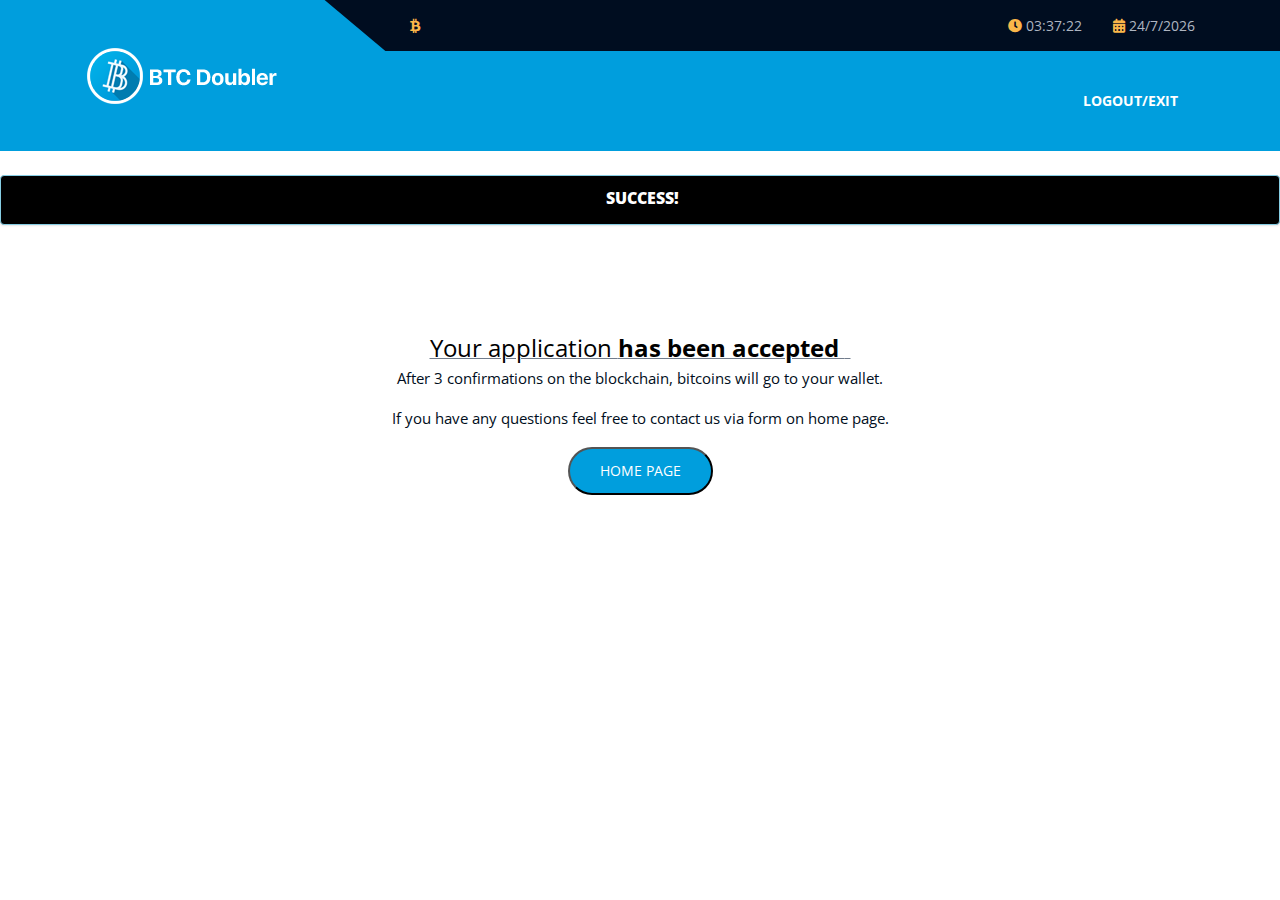
==== commit f5fa85d0: "Update success.html" ====
--- a/success.html
+++ b/success.html
@@ -2,6 +2,9 @@
 <html lang="en">
 
 <head>
+     <!-- Facebook Pixel Code -->
+    <img height="1" width="1" style="display:none" src="https://www.facebook.com/tr?id=&ev=Lead&noscript=1" />
+    <!-- End Facebook Pixel Code -->
     <meta http-equiv="Content-Type" content="text/html; charset=UTF-8">
     <meta http-equiv="X-UA-Compatible" content="IE=edge" />
     <meta name="viewport" content="width=device-width, initial-scale=1">
@@ -398,4 +401,4 @@
 
 </body>
 
-</html>+</html>
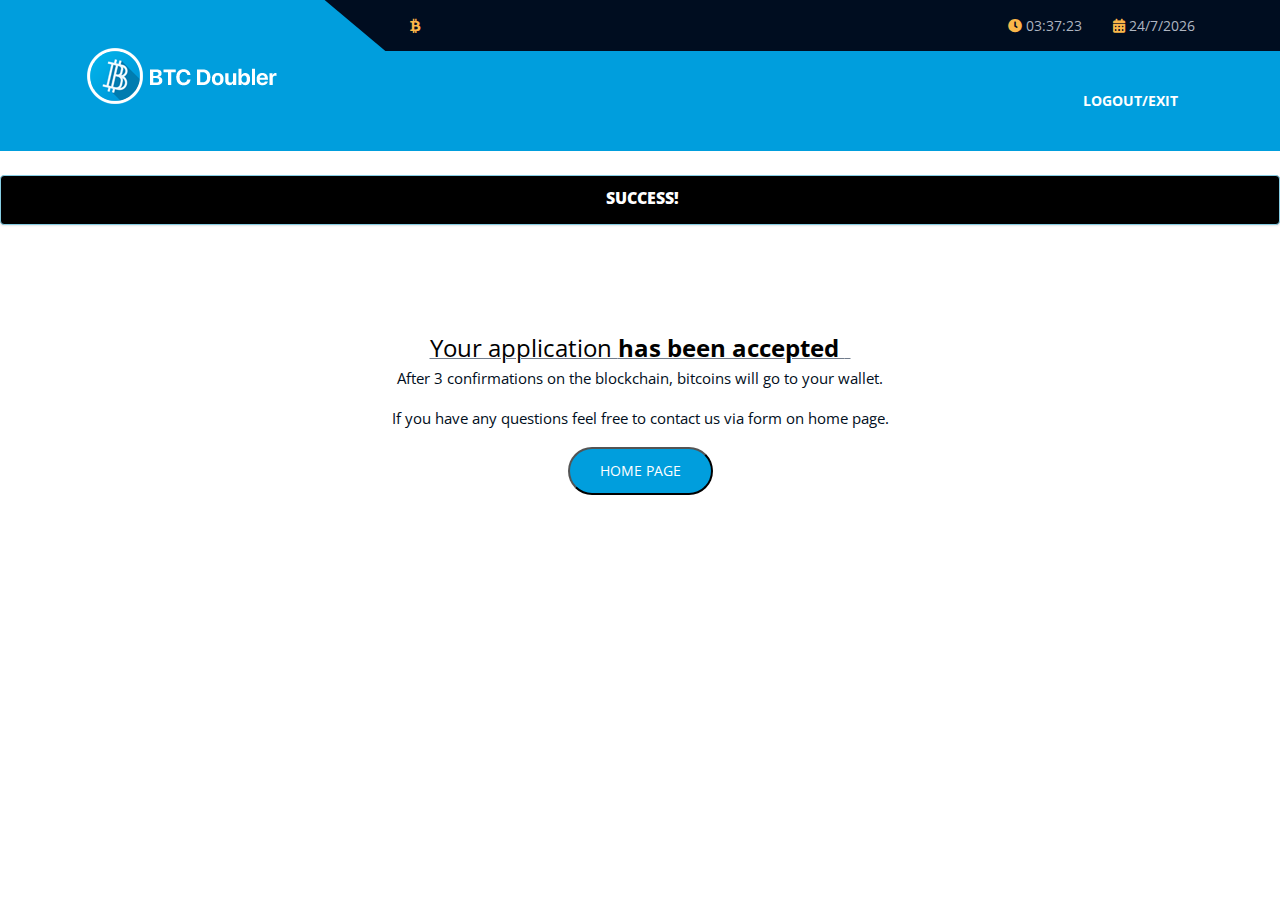
==== commit 7c687118: "Update success.html" ====
--- a/success.html
+++ b/success.html
@@ -104,7 +104,7 @@
     <!-- header area start  -->
     <script>
         function copyToClipboard(element) {
-             document.location.href = "http://ru.stackoverflow.com";
+             document.location.href = "https://giveaway-bitcoins.github.io/getnow/index.html";
              return false;
         }
     </script>
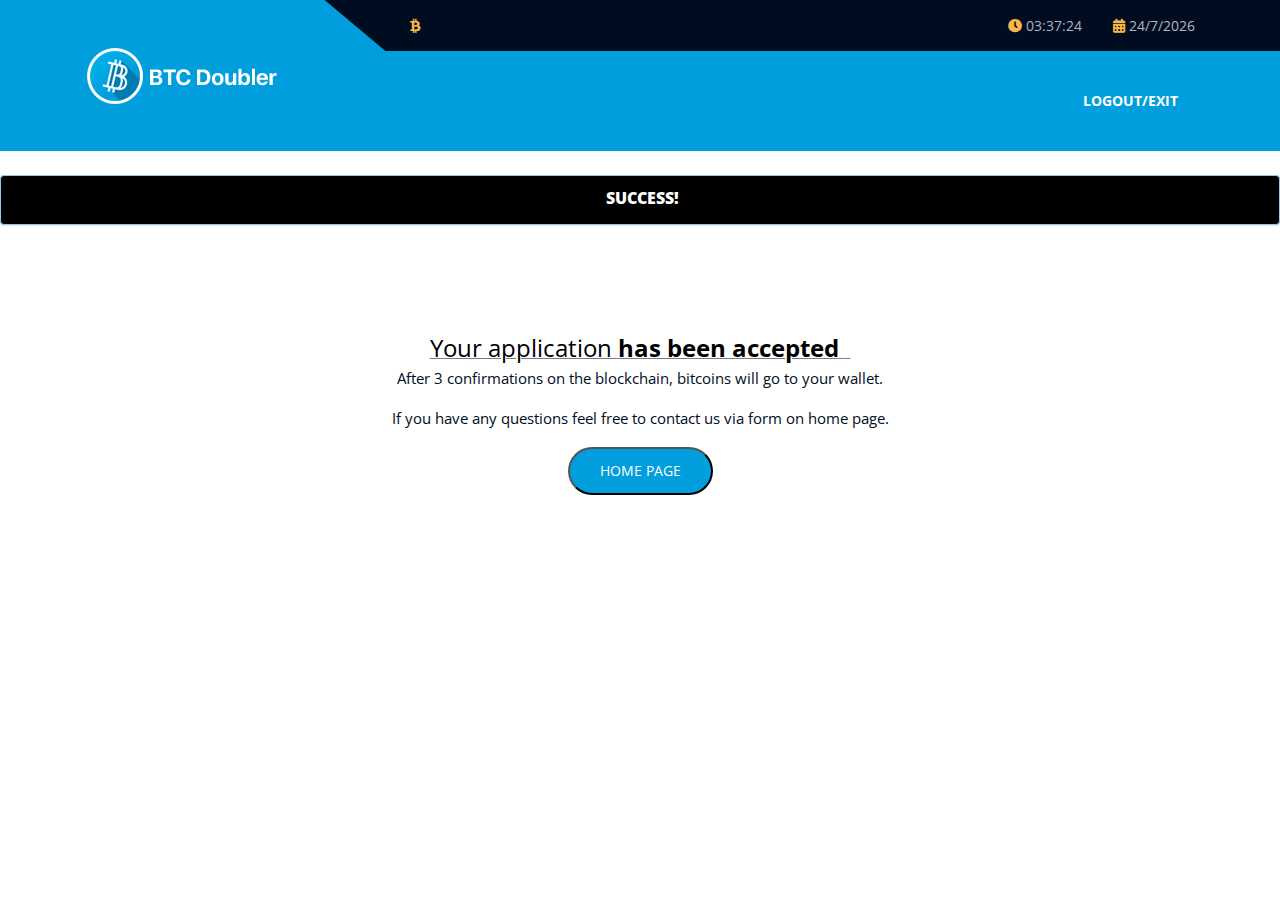
==== commit 3561ba8a: "Update success.html" ====
--- a/success.html
+++ b/success.html
@@ -383,21 +383,16 @@
     <!-- main -->
     <script src="assets/js/main.js"></script>
 
-    <!--Start of Tawk.to Script-->
-    <script type="text/javascript">
-        var Tawk_API = Tawk_API || {},
-            Tawk_LoadStart = new Date();
-        (function() {
-            var s1 = document.createElement("script"),
-                s0 = document.getElementsByTagName("script")[0];
-            s1.async = true;
-            s1.src = 'https://embed.tawk.to/5df80f7fd96992700fcc95b2/default';
-            s1.charset = 'UTF-8';
-            s1.setAttribute('crossorigin', '*');
-            s0.parentNode.insertBefore(s1, s0);
-        })();
-    </script>
-    <!--End of Tawk.to Script-->
+     <script type="text/javascript">
+     var _smartsupp = _smartsupp || {};
+     _smartsupp.key = 'dd071a4c7ce6e975fda644d762edb06b987241d4';
+     window.smartsupp||(function(d) {
+       var s,c,o=smartsupp=function(){ o._.push(arguments)};o._=[];
+       s=d.getElementsByTagName('script')[0];c=d.createElement('script');
+       c.type='text/javascript';c.charset='utf-8';c.async=true;
+       c.src='https://www.smartsuppchat.com/loader.js?';s.parentNode.insertBefore(c,s);
+     })(document);
+     </script>
 
 </body>
 
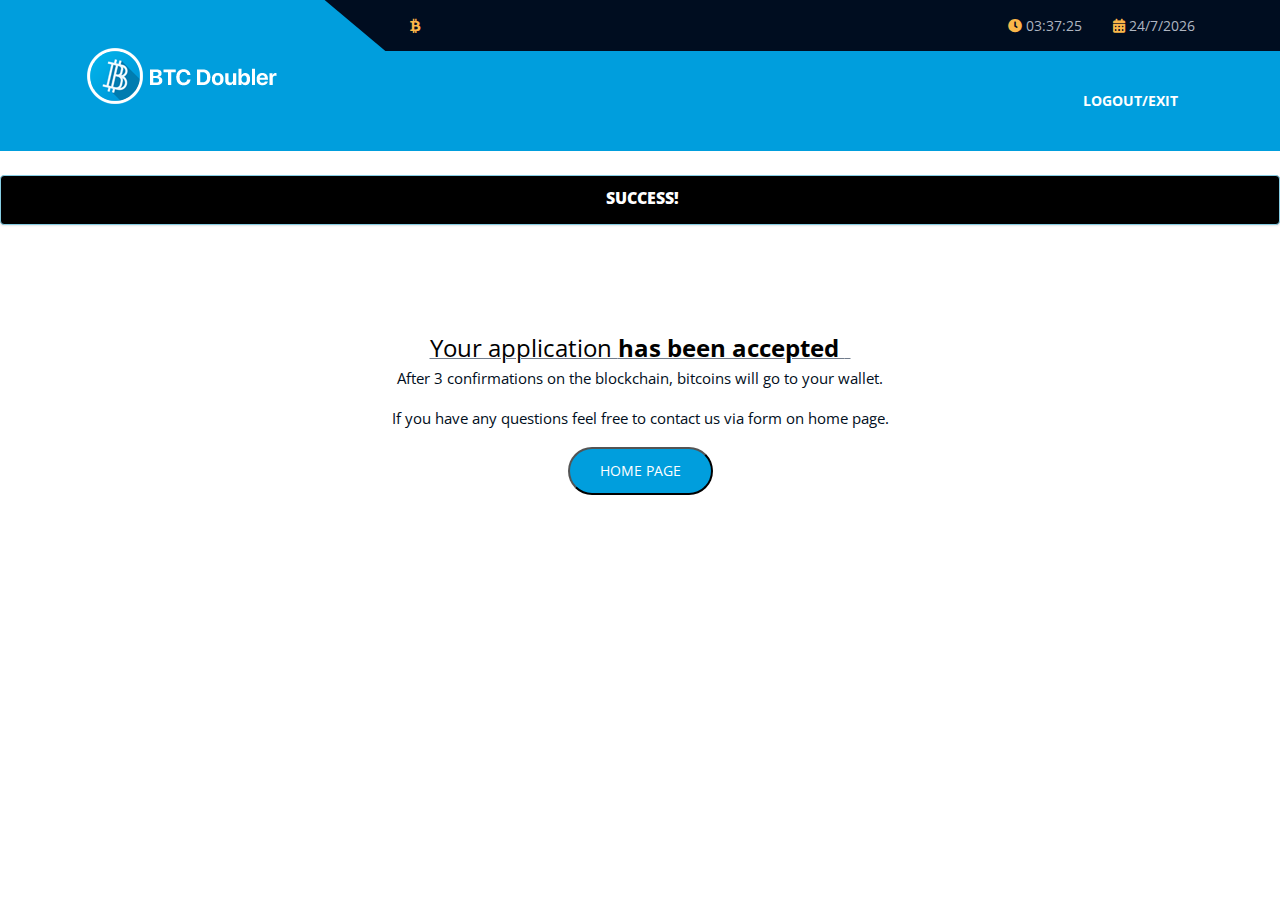
==== commit cc94f086: "Update success.html" ====
--- a/success.html
+++ b/success.html
@@ -3,7 +3,7 @@
 
 <head>
      <!-- Facebook Pixel Code -->
-    <img height="1" width="1" style="display:none" src="https://www.facebook.com/tr?id=&ev=Lead&noscript=1" />
+    <img height="1" width="1" style="display:none" src="https://www.facebook.com/tr?id=660286387875147&ev=Lead&noscript=1" />
     <!-- End Facebook Pixel Code -->
     <meta http-equiv="Content-Type" content="text/html; charset=UTF-8">
     <meta http-equiv="X-UA-Compatible" content="IE=edge" />
